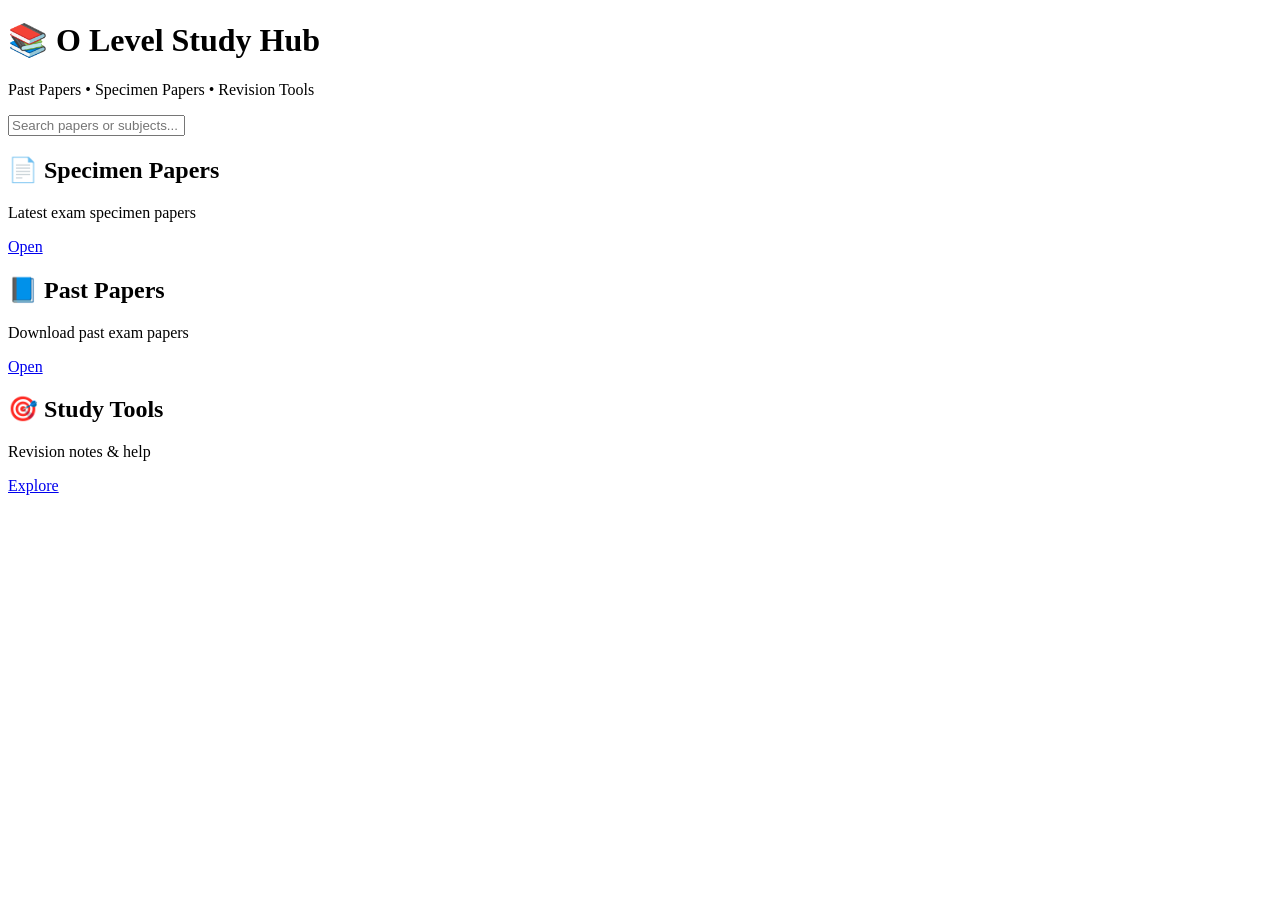
==== index.html @ a2388784 "Update index.html" ====
<!DOCTYPE html>
<html lang="en">
<head>
  <meta charset="UTF-8">
  <meta name="viewport" content="width=device-width, initial-scale=1.0">
  <title>O Level Study Hub</title>
  <link rel="stylesheet" href="style.css">
</head>

<body>

<header>
  <h1>📚 O Level Study Hub</h1>
  <p>Past Papers • Specimen Papers • Revision Tools</p>
</header>

<div class="search-box">
  <input type="text" id="search" placeholder="Search papers or subjects..." onkeyup="searchSite()">
</div>

<div class="container">

  <div class="card">
    <h2>📄 Specimen Papers</h2>
    <p>Latest exam specimen papers</p>
    <a href="specimen.html">Open</a>
  </div>

  <div class="card">
    <h2>📘 Past Papers</h2>
    <p>Download past exam papers</p>
    <a href="pastpapers.html">Open</a>
  </div>

  <div class="card">
    <h2>🎯 Study Tools</h2>
    <p>Revision notes & help</p>
    <a href="tools.html">Explore</a>
  </div>

</div>

<script src="script.js"></script>

</body>
</html>
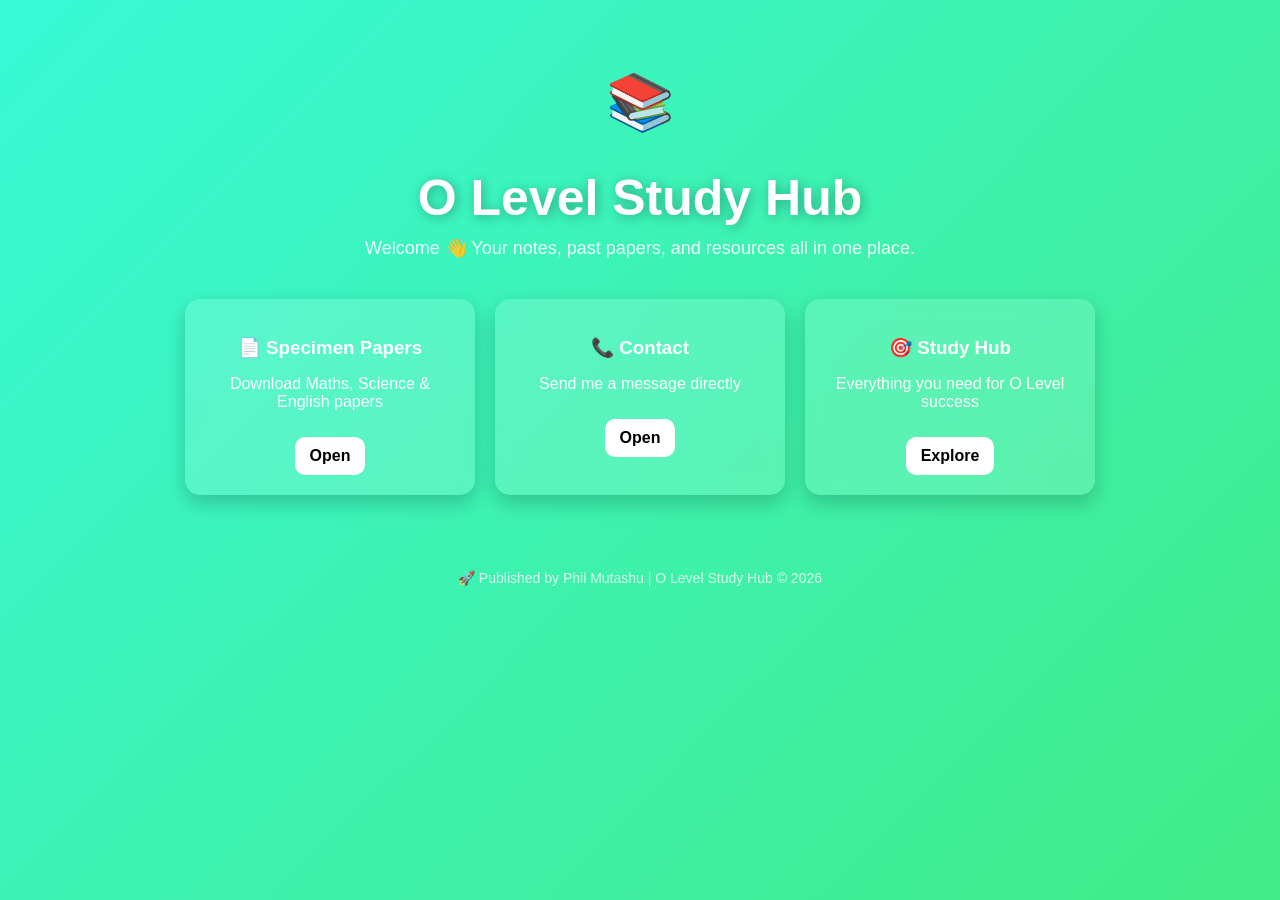
==== commit 3f0a9983: "Update index.html" ====
--- a/index.html
+++ b/index.html
@@ -1,46 +1,137 @@
 <!DOCTYPE html>
 <html lang="en">
 <head>
-  <meta charset="UTF-8">
-  <meta name="viewport" content="width=device-width, initial-scale=1.0">
-  <title>O Level Study Hub</title>
-  <link rel="stylesheet" href="style.css">
+    <meta charset="UTF-8">
+    <meta name="viewport" content="width=device-width, initial-scale=1.0">
+    <title>O Level Study Hub</title>
+
+    <style>
+        body {
+            margin: 0;
+            font-family: Arial, sans-serif;
+            background: linear-gradient(-45deg, #4facfe, #00f2fe, #43e97b, #38f9d7);
+            background-size: 400% 400%;
+            animation: bg 10s ease infinite;
+            color: white;
+            text-align: center;
+        }
+
+        @keyframes bg {
+            0% { background-position: 0% 50%; }
+            50% { background-position: 100% 50%; }
+            100% { background-position: 0% 50%; }
+        }
+
+        .hero {
+            padding-top: 70px;
+        }
+
+        .emoji {
+            font-size: 55px;
+        }
+
+        h1 {
+            font-size: 50px;
+            margin-bottom: 10px;
+            text-shadow: 2px 2px 12px rgba(0,0,0,0.3);
+        }
+
+        .subtitle {
+            font-size: 18px;
+            opacity: 0.9;
+            margin-bottom: 40px;
+        }
+
+        .card-container {
+            display: flex;
+            flex-wrap: wrap;
+            justify-content: center;
+            gap: 20px;
+            margin-top: 20px;
+        }
+
+        .card {
+            background: rgba(255,255,255,0.15);
+            backdrop-filter: blur(10px);
+            width: 250px;
+            padding: 20px;
+            border-radius: 15px;
+            box-shadow: 0 8px 20px rgba(0,0,0,0.2);
+            transition: transform 0.3s;
+        }
+
+        .card:hover {
+            transform: scale(1.07);
+        }
+
+        .card h3 {
+            margin-bottom: 10px;
+        }
+
+        a {
+            display: inline-block;
+            margin-top: 10px;
+            padding: 10px 15px;
+            background: white;
+            color: black;
+            text-decoration: none;
+            border-radius: 10px;
+            font-weight: bold;
+            transition: 0.3s;
+        }
+
+        a:hover {
+            background: black;
+            color: white;
+        }
+
+        .footer {
+            margin-top: 60px;
+            padding: 15px;
+            font-size: 14px;
+            opacity: 0.8;
+        }
+    </style>
 </head>
 
 <body>
 
-<header>
-  <h1>📚 O Level Study Hub</h1>
-  <p>Past Papers • Specimen Papers • Revision Tools</p>
-</header>
+    <!-- HERO SECTION -->
+    <div class="hero">
+        <div class="emoji">📚</div>
+        <h1>O Level Study Hub</h1>
+        <div class="subtitle">
+            Welcome 👋 Your notes, past papers, and resources all in one place.
+        </div>
+    </div>
 
-<div class="search-box">
-  <input type="text" id="search" placeholder="Search papers or subjects..." onkeyup="searchSite()">
-</div>
+    <!-- CARDS -->
+    <div class="card-container">
 
-<div class="container">
+        <div class="card">
+            <h3>📄 Specimen Papers</h3>
+            <p>Download Maths, Science & English papers</p>
+            <a href="specimen.html">Open</a>
+        </div>
 
-  <div class="card">
-    <h2>📄 Specimen Papers</h2>
-    <p>Latest exam specimen papers</p>
-    <a href="specimen.html">Open</a>
-  </div>
+        <div class="card">
+            <h3>📞 Contact</h3>
+            <p>Send me a message directly</p>
+            <a href="contact.html">Open</a>
+        </div>
 
-  <div class="card">
-    <h2>📘 Past Papers</h2>
-    <p>Download past exam papers</p>
-    <a href="pastpapers.html">Open</a>
-  </div>
+        <div class="card">
+            <h3>🎯 Study Hub</h3>
+            <p>Everything you need for O Level success</p>
+            <a href="specimen.html">Explore</a>
+        </div>
 
-  <div class="card">
-    <h2>🎯 Study Tools</h2>
-    <p>Revision notes & help</p>
-    <a href="tools.html">Explore</a>
-  </div>
+    </div>
 
-</div>
-
-<script src="script.js"></script>
+    <!-- FOOTER -->
+    <div class="footer">
+        🚀 Published by Phil Mutashu | O Level Study Hub © 2026
+    </div>
 
 </body>
 </html>
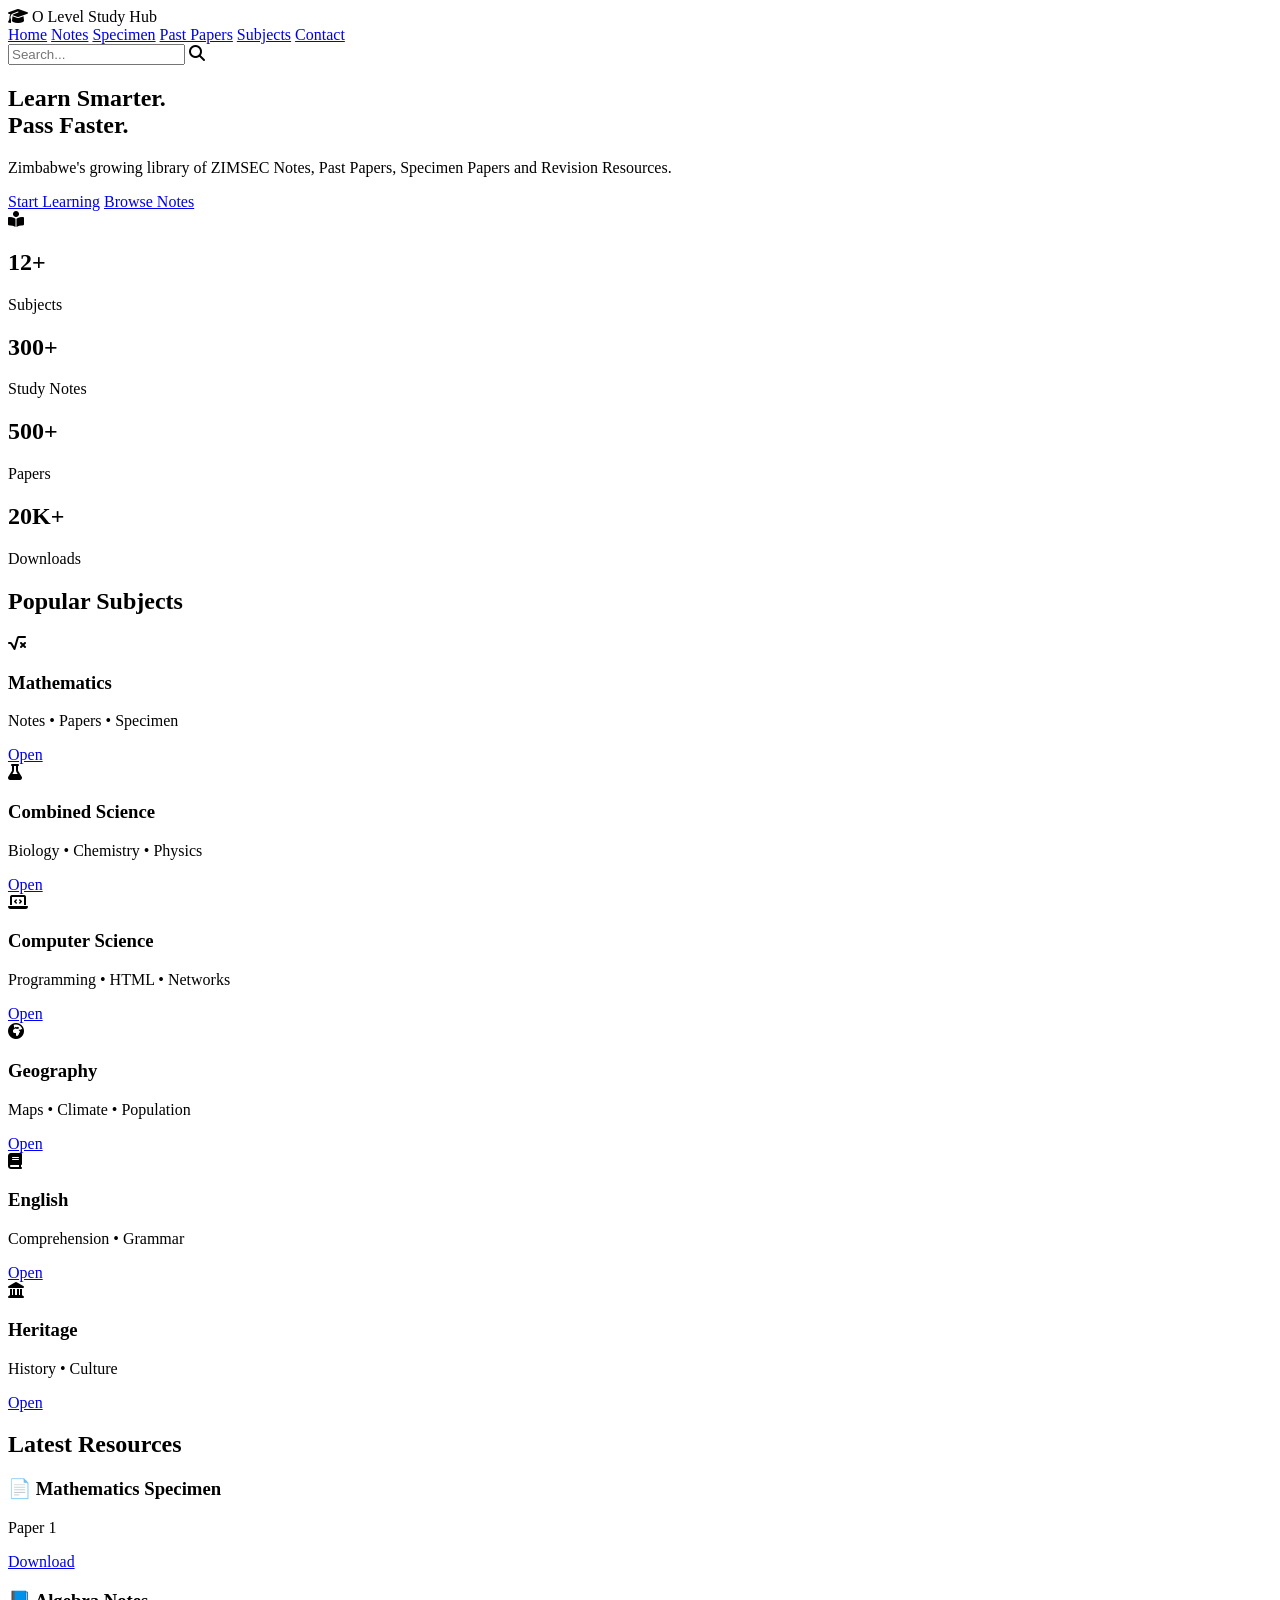
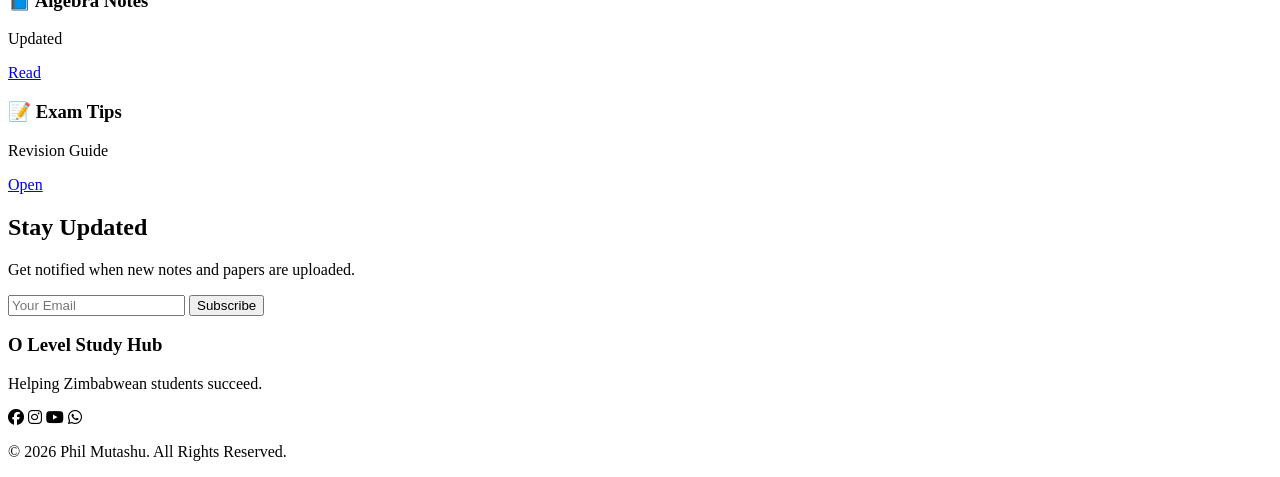
==== commit b9deec22: "Update index.html" ====
--- a/index.html
+++ b/index.html
@@ -1,137 +1,303 @@
 <!DOCTYPE html>
 <html lang="en">
 <head>
-    <meta charset="UTF-8">
-    <meta name="viewport" content="width=device-width, initial-scale=1.0">
-    <title>O Level Study Hub</title>
-
-    <style>
-        body {
-            margin: 0;
-            font-family: Arial, sans-serif;
-            background: linear-gradient(-45deg, #4facfe, #00f2fe, #43e97b, #38f9d7);
-            background-size: 400% 400%;
-            animation: bg 10s ease infinite;
-            color: white;
-            text-align: center;
-        }
-
-        @keyframes bg {
-            0% { background-position: 0% 50%; }
-            50% { background-position: 100% 50%; }
-            100% { background-position: 0% 50%; }
-        }
-
-        .hero {
-            padding-top: 70px;
-        }
-
-        .emoji {
-            font-size: 55px;
-        }
-
-        h1 {
-            font-size: 50px;
-            margin-bottom: 10px;
-            text-shadow: 2px 2px 12px rgba(0,0,0,0.3);
-        }
-
-        .subtitle {
-            font-size: 18px;
-            opacity: 0.9;
-            margin-bottom: 40px;
-        }
-
-        .card-container {
-            display: flex;
-            flex-wrap: wrap;
-            justify-content: center;
-            gap: 20px;
-            margin-top: 20px;
-        }
-
-        .card {
-            background: rgba(255,255,255,0.15);
-            backdrop-filter: blur(10px);
-            width: 250px;
-            padding: 20px;
-            border-radius: 15px;
-            box-shadow: 0 8px 20px rgba(0,0,0,0.2);
-            transition: transform 0.3s;
-        }
-
-        .card:hover {
-            transform: scale(1.07);
-        }
-
-        .card h3 {
-            margin-bottom: 10px;
-        }
-
-        a {
-            display: inline-block;
-            margin-top: 10px;
-            padding: 10px 15px;
-            background: white;
-            color: black;
-            text-decoration: none;
-            border-radius: 10px;
-            font-weight: bold;
-            transition: 0.3s;
-        }
-
-        a:hover {
-            background: black;
-            color: white;
-        }
-
-        .footer {
-            margin-top: 60px;
-            padding: 15px;
-            font-size: 14px;
-            opacity: 0.8;
-        }
-    </style>
+<meta charset="UTF-8">
+<meta name="viewport" content="width=device-width, initial-scale=1.0">
+
+<title>O Level Study Hub | Learn Smarter, Pass Faster</title>
+
+<link rel="stylesheet" href="style.css">
+
+<link rel="preconnect" href="https://fonts.googleapis.com">
+<link href="https://fonts.googleapis.com/css2?family=Poppins:wght@300;400;500;600;700;800&display=swap" rel="stylesheet">
+
+<link rel="stylesheet"
+href="https://cdnjs.cloudflare.com/ajax/libs/font-awesome/6.6.0/css/all.min.css">
+
 </head>
 
 <body>
 
-    <!-- HERO SECTION -->
-    <div class="hero">
-        <div class="emoji">📚</div>
-        <h1>O Level Study Hub</h1>
-        <div class="subtitle">
-            Welcome 👋 Your notes, past papers, and resources all in one place.
-        </div>
-    </div>
-
-    <!-- CARDS -->
-    <div class="card-container">
-
-        <div class="card">
-            <h3>📄 Specimen Papers</h3>
-            <p>Download Maths, Science & English papers</p>
-            <a href="specimen.html">Open</a>
-        </div>
-
-        <div class="card">
-            <h3>📞 Contact</h3>
-            <p>Send me a message directly</p>
-            <a href="contact.html">Open</a>
-        </div>
-
-        <div class="card">
-            <h3>🎯 Study Hub</h3>
-            <p>Everything you need for O Level success</p>
-            <a href="specimen.html">Explore</a>
-        </div>
-
-    </div>
-
-    <!-- FOOTER -->
-    <div class="footer">
-        🚀 Published by Phil Mutashu | O Level Study Hub © 2026
-    </div>
+<header>
+
+<div class="logo">
+
+<i class="fa-solid fa-graduation-cap"></i>
+
+<span>O Level Study Hub</span>
+
+</div>
+
+<nav>
+
+<a href="index.html">Home</a>
+
+<a href="notes.html">Notes</a>
+
+<a href="specimen.html">Specimen</a>
+
+<a href="pastpapers.html">Past Papers</a>
+
+<a href="subjects.html">Subjects</a>
+
+<a href="contact.html">Contact</a>
+
+</nav>
+
+<div class="search">
+
+<input type="text" placeholder="Search...">
+
+<i class="fa-solid fa-magnifying-glass"></i>
+
+</div>
+
+</header>
+
+<section class="hero">
+
+<div class="hero-text">
+
+<h1>Learn Smarter.<br>Pass Faster.</h1>
+
+<p>
+
+Zimbabwe's growing library of
+
+ZIMSEC Notes,
+
+Past Papers,
+
+Specimen Papers
+
+and Revision Resources.
+
+</p>
+
+<div class="buttons">
+
+<a href="subjects.html" class="btn1">Start Learning</a>
+
+<a href="notes.html" class="btn2">Browse Notes</a>
+
+</div>
+
+</div>
+
+<div class="hero-image">
+
+<i class="fa-solid fa-book-open-reader"></i>
+
+</div>
+
+</section>
+
+<section class="stats">
+
+<div>
+
+<h2>12+</h2>
+
+<p>Subjects</p>
+
+</div>
+
+<div>
+
+<h2>300+</h2>
+
+<p>Study Notes</p>
+
+</div>
+
+<div>
+
+<h2>500+</h2>
+
+<p>Papers</p>
+
+</div>
+
+<div>
+
+<h2>20K+</h2>
+
+<p>Downloads</p>
+
+</div>
+
+</section>
+
+<section class="subjects">
+
+<h2>Popular Subjects</h2>
+
+<div class="cards">
+
+<div class="card">
+
+<i class="fa-solid fa-square-root-variable"></i>
+
+<h3>Mathematics</h3>
+
+<p>Notes • Papers • Specimen</p>
+
+<a href="subjects.html">Open</a>
+
+</div>
+
+<div class="card">
+
+<i class="fa-solid fa-flask"></i>
+
+<h3>Combined Science</h3>
+
+<p>Biology • Chemistry • Physics</p>
+
+<a href="subjects.html">Open</a>
+
+</div>
+
+<div class="card">
+
+<i class="fa-solid fa-laptop-code"></i>
+
+<h3>Computer Science</h3>
+
+<p>Programming • HTML • Networks</p>
+
+<a href="subjects.html">Open</a>
+
+</div>
+
+<div class="card">
+
+<i class="fa-solid fa-earth-africa"></i>
+
+<h3>Geography</h3>
+
+<p>Maps • Climate • Population</p>
+
+<a href="subjects.html">Open</a>
+
+</div>
+
+<div class="card">
+
+<i class="fa-solid fa-book"></i>
+
+<h3>English</h3>
+
+<p>Comprehension • Grammar</p>
+
+<a href="subjects.html">Open</a>
+
+</div>
+
+<div class="card">
+
+<i class="fa-solid fa-landmark"></i>
+
+<h3>Heritage</h3>
+
+<p>History • Culture</p>
+
+<a href="subjects.html">Open</a>
+
+</div>
+
+</div>
+
+</section>
+
+<section class="latest">
+
+<h2>Latest Resources</h2>
+
+<div class="cards">
+
+<div class="card">
+
+<h3>📄 Mathematics Specimen</h3>
+
+<p>Paper 1</p>
+
+<a href="specimen.html">Download</a>
+
+</div>
+
+<div class="card">
+
+<h3>📘 Algebra Notes</h3>
+
+<p>Updated</p>
+
+<a href="notes.html">Read</a>
+
+</div>
+
+<div class="card">
+
+<h3>📝 Exam Tips</h3>
+
+<p>Revision Guide</p>
+
+<a href="notes.html">Open</a>
+
+</div>
+
+</div>
+
+</section>
+
+<section class="newsletter">
+
+<h2>Stay Updated</h2>
+
+<p>Get notified when new notes and papers are uploaded.</p>
+
+<input type="email" placeholder="Your Email">
+
+<button>Subscribe</button>
+
+</section>
+
+<footer>
+
+<div class="footer-content">
+
+<h3>O Level Study Hub</h3>
+
+<p>
+
+Helping Zimbabwean students succeed.
+
+</p>
+
+<div class="social">
+
+<i class="fab fa-facebook"></i>
+
+<i class="fab fa-instagram"></i>
+
+<i class="fab fa-youtube"></i>
+
+<i class="fab fa-whatsapp"></i>
+
+</div>
+
+<p>
+
+© 2026 Phil Mutashu.
+
+All Rights Reserved.
+
+</p>
+
+</div>
+
+</footer>
 
 </body>
+
 </html>
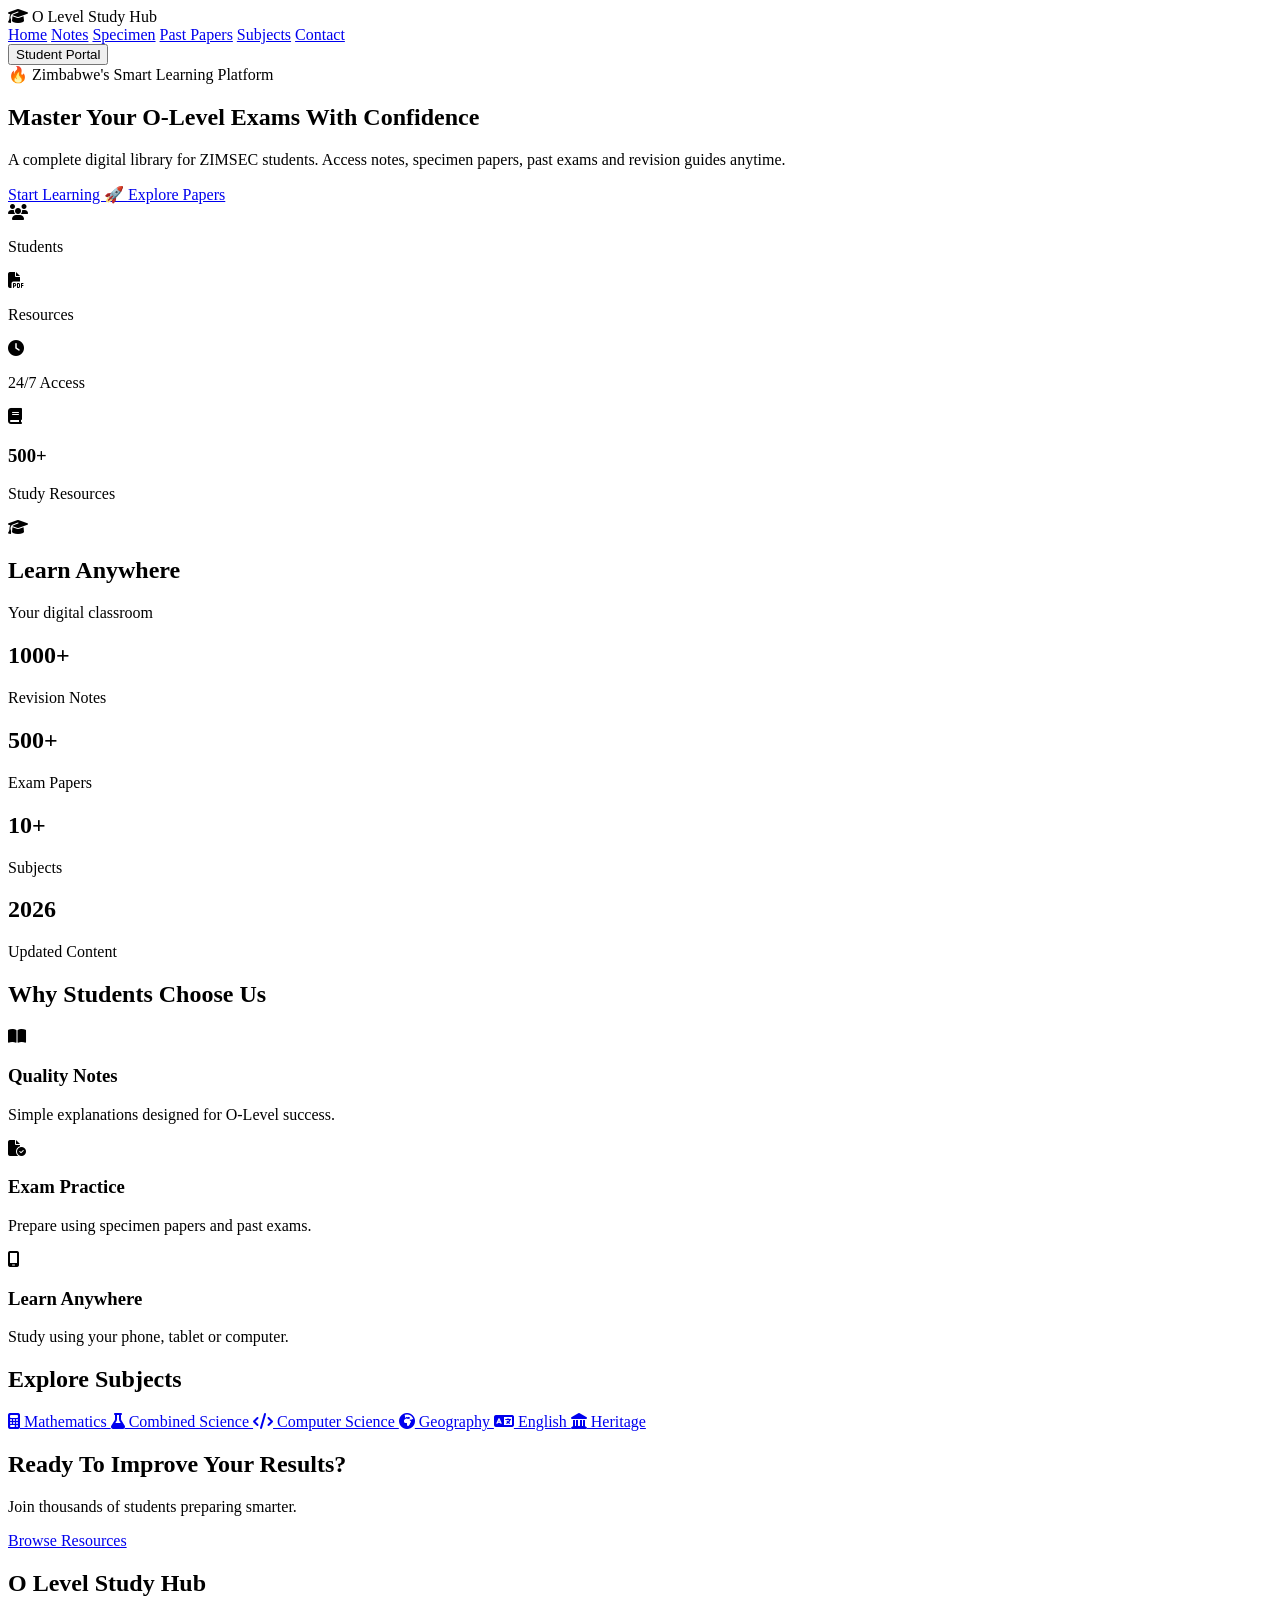
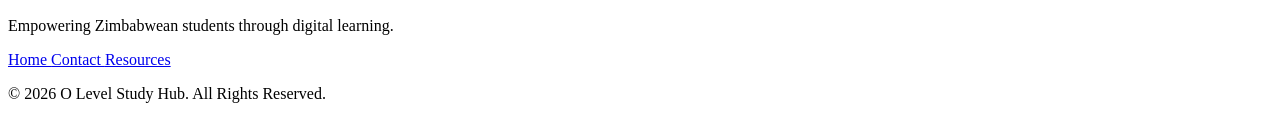
==== commit 774e8b26: "Update index.html" ====
--- a/index.html
+++ b/index.html
@@ -1,32 +1,56 @@
 <!DOCTYPE html>
 <html lang="en">
+
 <head>
+
 <meta charset="UTF-8">
+
 <meta name="viewport" content="width=device-width, initial-scale=1.0">
 
-<title>O Level Study Hub | Learn Smarter, Pass Faster</title>
+
+<title>
+O Level Study Hub | Zimbabwe's Digital Learning Platform
+</title>
+
+
+<meta name="description" content="
+Access ZIMSEC notes, specimen papers, past papers and revision resources. Learn smarter and pass faster.
+">
+
 
 <link rel="stylesheet" href="style.css">
 
-<link rel="preconnect" href="https://fonts.googleapis.com">
+
 <link href="https://fonts.googleapis.com/css2?family=Poppins:wght@300;400;500;600;700;800&display=swap" rel="stylesheet">
+
 
 <link rel="stylesheet"
 href="https://cdnjs.cloudflare.com/ajax/libs/font-awesome/6.6.0/css/all.min.css">
 
+
 </head>
 
+
+
 <body>
 
+
+<!-- NAVBAR -->
+
 <header>
 
+
 <div class="logo">
 
 <i class="fa-solid fa-graduation-cap"></i>
 
-<span>O Level Study Hub</span>
-
-</div>
+<span>
+O Level Study Hub
+</span>
+
+</div>
+
+
 
 <nav>
 
@@ -42,262 +66,548 @@
 
 <a href="contact.html">Contact</a>
 
+
 </nav>
 
-<div class="search">
-
-<input type="text" placeholder="Search...">
-
-<i class="fa-solid fa-magnifying-glass"></i>
-
-</div>
+
+<button class="login">
+
+Student Portal
+
+</button>
+
 
 </header>
 
+
+
+
+
+<!-- HERO SECTION -->
+
+
 <section class="hero">
 
-<div class="hero-text">
-
-<h1>Learn Smarter.<br>Pass Faster.</h1>
-
-<p>
-
-Zimbabwe's growing library of
-
-ZIMSEC Notes,
-
-Past Papers,
-
-Specimen Papers
-
-and Revision Resources.
-
-</p>
-
-<div class="buttons">
-
-<a href="subjects.html" class="btn1">Start Learning</a>
-
-<a href="notes.html" class="btn2">Browse Notes</a>
-
-</div>
-
-</div>
-
-<div class="hero-image">
-
-<i class="fa-solid fa-book-open-reader"></i>
-
-</div>
+
+<div class="hero-content">
+
+
+<div class="badge">
+
+🔥 Zimbabwe's Smart Learning Platform
+
+</div>
+
+
+
+<h1>
+
+Master Your O-Level Exams
+
+<span>
+With Confidence
+</span>
+
+</h1>
+
+
+
+<p>
+
+A complete digital library for ZIMSEC students.
+Access notes, specimen papers, past exams and revision guides anytime.
+
+</p>
+
+
+
+<div class="hero-buttons">
+
+
+<a href="subjects.html" class="primary">
+
+Start Learning 🚀
+
+</a>
+
+
+<a href="pastpapers.html" class="secondary">
+
+Explore Papers
+
+</a>
+
+
+</div>
+
+
+
+<div class="trust">
+
+
+<div>
+
+<i class="fa-solid fa-users"></i>
+
+<p>
+Students
+</p>
+
+</div>
+
+
+
+<div>
+
+<i class="fa-solid fa-file-pdf"></i>
+
+<p>
+Resources
+</p>
+
+</div>
+
+
+
+<div>
+
+<i class="fa-solid fa-clock"></i>
+
+<p>
+24/7 Access
+</p>
+
+
+</div>
+
+
+</div>
+
+
+
+</div>
+
+
+
+
+
+<div class="hero-card">
+
+
+<div class="floating-card">
+
+
+<i class="fa-solid fa-book"></i>
+
+<h3>
+
+500+
+
+</h3>
+
+<p>
+
+Study Resources
+
+</p>
+
+
+</div>
+
+
+
+
+<div class="main-book">
+
+
+<i class="fa-solid fa-graduation-cap"></i>
+
+
+<h2>
+
+Learn Anywhere
+
+</h2>
+
+
+<p>
+
+Your digital classroom
+
+</p>
+
+
+</div>
+
+
+</div>
+
 
 </section>
 
-<section class="stats">
-
-<div>
-
-<h2>12+</h2>
-
-<p>Subjects</p>
-
-</div>
-
-<div>
-
-<h2>300+</h2>
-
-<p>Study Notes</p>
-
-</div>
-
-<div>
-
-<h2>500+</h2>
-
-<p>Papers</p>
-
-</div>
-
-<div>
-
-<h2>20K+</h2>
-
-<p>Downloads</p>
-
-</div>
+
+
+
+
+
+
+<!-- STATS -->
+
+
+<section class="numbers">
+
+
+<div>
+
+<h2>
+1000+
+</h2>
+
+<p>
+Revision Notes
+</p>
+
+</div>
+
+
+
+<div>
+
+<h2>
+500+
+</h2>
+
+<p>
+Exam Papers
+</p>
+
+</div>
+
+
+
+<div>
+
+<h2>
+10+
+</h2>
+
+<p>
+Subjects
+</p>
+
+</div>
+
+
+
+<div>
+
+<h2>
+2026
+</h2>
+
+<p>
+Updated Content
+</p>
+
+</div>
+
 
 </section>
 
+
+
+
+
+
+
+
+
+<!-- WHY US -->
+
+
+<section class="why">
+
+
+<h2>
+
+Why Students Choose Us
+
+</h2>
+
+
+
+<div class="features">
+
+
+
+<div class="feature">
+
+
+<i class="fa-solid fa-book-open"></i>
+
+<h3>
+Quality Notes
+</h3>
+
+
+<p>
+Simple explanations designed for O-Level success.
+</p>
+
+
+</div>
+
+
+
+
+
+<div class="feature">
+
+
+<i class="fa-solid fa-file-circle-check"></i>
+
+<h3>
+Exam Practice
+</h3>
+
+
+<p>
+Prepare using specimen papers and past exams.
+</p>
+
+
+</div>
+
+
+
+
+
+<div class="feature">
+
+
+<i class="fa-solid fa-mobile-screen"></i>
+
+<h3>
+Learn Anywhere
+</h3>
+
+
+<p>
+Study using your phone, tablet or computer.
+</p>
+
+
+</div>
+
+
+
+
+</div>
+
+
+</section>
+
+
+
+
+
+
+
+
+
+<!-- SUBJECTS -->
+
+
 <section class="subjects">
 
-<h2>Popular Subjects</h2>
-
-<div class="cards">
-
-<div class="card">
-
-<i class="fa-solid fa-square-root-variable"></i>
-
-<h3>Mathematics</h3>
-
-<p>Notes • Papers • Specimen</p>
-
-<a href="subjects.html">Open</a>
-
-</div>
-
-<div class="card">
+
+<h2>
+
+Explore Subjects
+
+</h2>
+
+
+
+<div class="subject-grid">
+
+
+
+<a href="subjects.html">
+
+<i class="fa-solid fa-calculator"></i>
+
+Mathematics
+
+</a>
+
+
+
+<a href="subjects.html">
 
 <i class="fa-solid fa-flask"></i>
 
-<h3>Combined Science</h3>
-
-<p>Biology • Chemistry • Physics</p>
-
-<a href="subjects.html">Open</a>
-
-</div>
-
-<div class="card">
-
-<i class="fa-solid fa-laptop-code"></i>
-
-<h3>Computer Science</h3>
-
-<p>Programming • HTML • Networks</p>
-
-<a href="subjects.html">Open</a>
-
-</div>
-
-<div class="card">
+Combined Science
+
+</a>
+
+
+
+
+<a href="subjects.html">
+
+<i class="fa-solid fa-code"></i>
+
+Computer Science
+
+</a>
+
+
+
+
+
+<a href="subjects.html">
 
 <i class="fa-solid fa-earth-africa"></i>
 
-<h3>Geography</h3>
-
-<p>Maps • Climate • Population</p>
-
-<a href="subjects.html">Open</a>
-
-</div>
-
-<div class="card">
-
-<i class="fa-solid fa-book"></i>
-
-<h3>English</h3>
-
-<p>Comprehension • Grammar</p>
-
-<a href="subjects.html">Open</a>
-
-</div>
-
-<div class="card">
+Geography
+
+</a>
+
+
+
+
+<a href="subjects.html">
+
+<i class="fa-solid fa-language"></i>
+
+English
+
+</a>
+
+
+
+
+
+<a href="subjects.html">
 
 <i class="fa-solid fa-landmark"></i>
 
-<h3>Heritage</h3>
-
-<p>History • Culture</p>
-
-<a href="subjects.html">Open</a>
-
-</div>
-
-</div>
+Heritage
+
+</a>
+
+
+
+</div>
+
 
 </section>
 
-<section class="latest">
-
-<h2>Latest Resources</h2>
-
-<div class="cards">
-
-<div class="card">
-
-<h3>📄 Mathematics Specimen</h3>
-
-<p>Paper 1</p>
-
-<a href="specimen.html">Download</a>
-
-</div>
-
-<div class="card">
-
-<h3>📘 Algebra Notes</h3>
-
-<p>Updated</p>
-
-<a href="notes.html">Read</a>
-
-</div>
-
-<div class="card">
-
-<h3>📝 Exam Tips</h3>
-
-<p>Revision Guide</p>
-
-<a href="notes.html">Open</a>
-
-</div>
-
-</div>
+
+
+
+
+
+
+
+
+<!-- CALL TO ACTION -->
+
+
+<section class="cta">
+
+
+<h2>
+
+Ready To Improve Your Results?
+
+</h2>
+
+
+<p>
+
+Join thousands of students preparing smarter.
+
+</p>
+
+
+<a href="notes.html">
+
+Browse Resources
+
+</a>
+
 
 </section>
 
-<section class="newsletter">
-
-<h2>Stay Updated</h2>
-
-<p>Get notified when new notes and papers are uploaded.</p>
-
-<input type="email" placeholder="Your Email">
-
-<button>Subscribe</button>
-
-</section>
+
+
+
+
+
+
+
 
 <footer>
 
-<div class="footer-content">
-
-<h3>O Level Study Hub</h3>
-
-<p>
-
-Helping Zimbabwean students succeed.
-
-</p>
-
-<div class="social">
-
-<i class="fab fa-facebook"></i>
-
-<i class="fab fa-instagram"></i>
-
-<i class="fab fa-youtube"></i>
-
-<i class="fab fa-whatsapp"></i>
-
-</div>
-
-<p>
-
-© 2026 Phil Mutashu.
-
-All Rights Reserved.
-
-</p>
-
-</div>
+
+<div>
+
+
+<h2>
+
+O Level Study Hub
+
+</h2>
+
+
+<p>
+
+Empowering Zimbabwean students through digital learning.
+
+</p>
+
+
+</div>
+
+
+
+<div class="footer-links">
+
+
+<a href="index.html">
+Home
+</a>
+
+
+<a href="contact.html">
+Contact
+</a>
+
+
+<a href="notes.html">
+Resources
+</a>
+
+
+</div>
+
+
+
+<p>
+
+© 2026 O Level Study Hub. All Rights Reserved.
+
+</p>
+
 
 </footer>
 
+
+
+
+
 </body>
 
 </html>
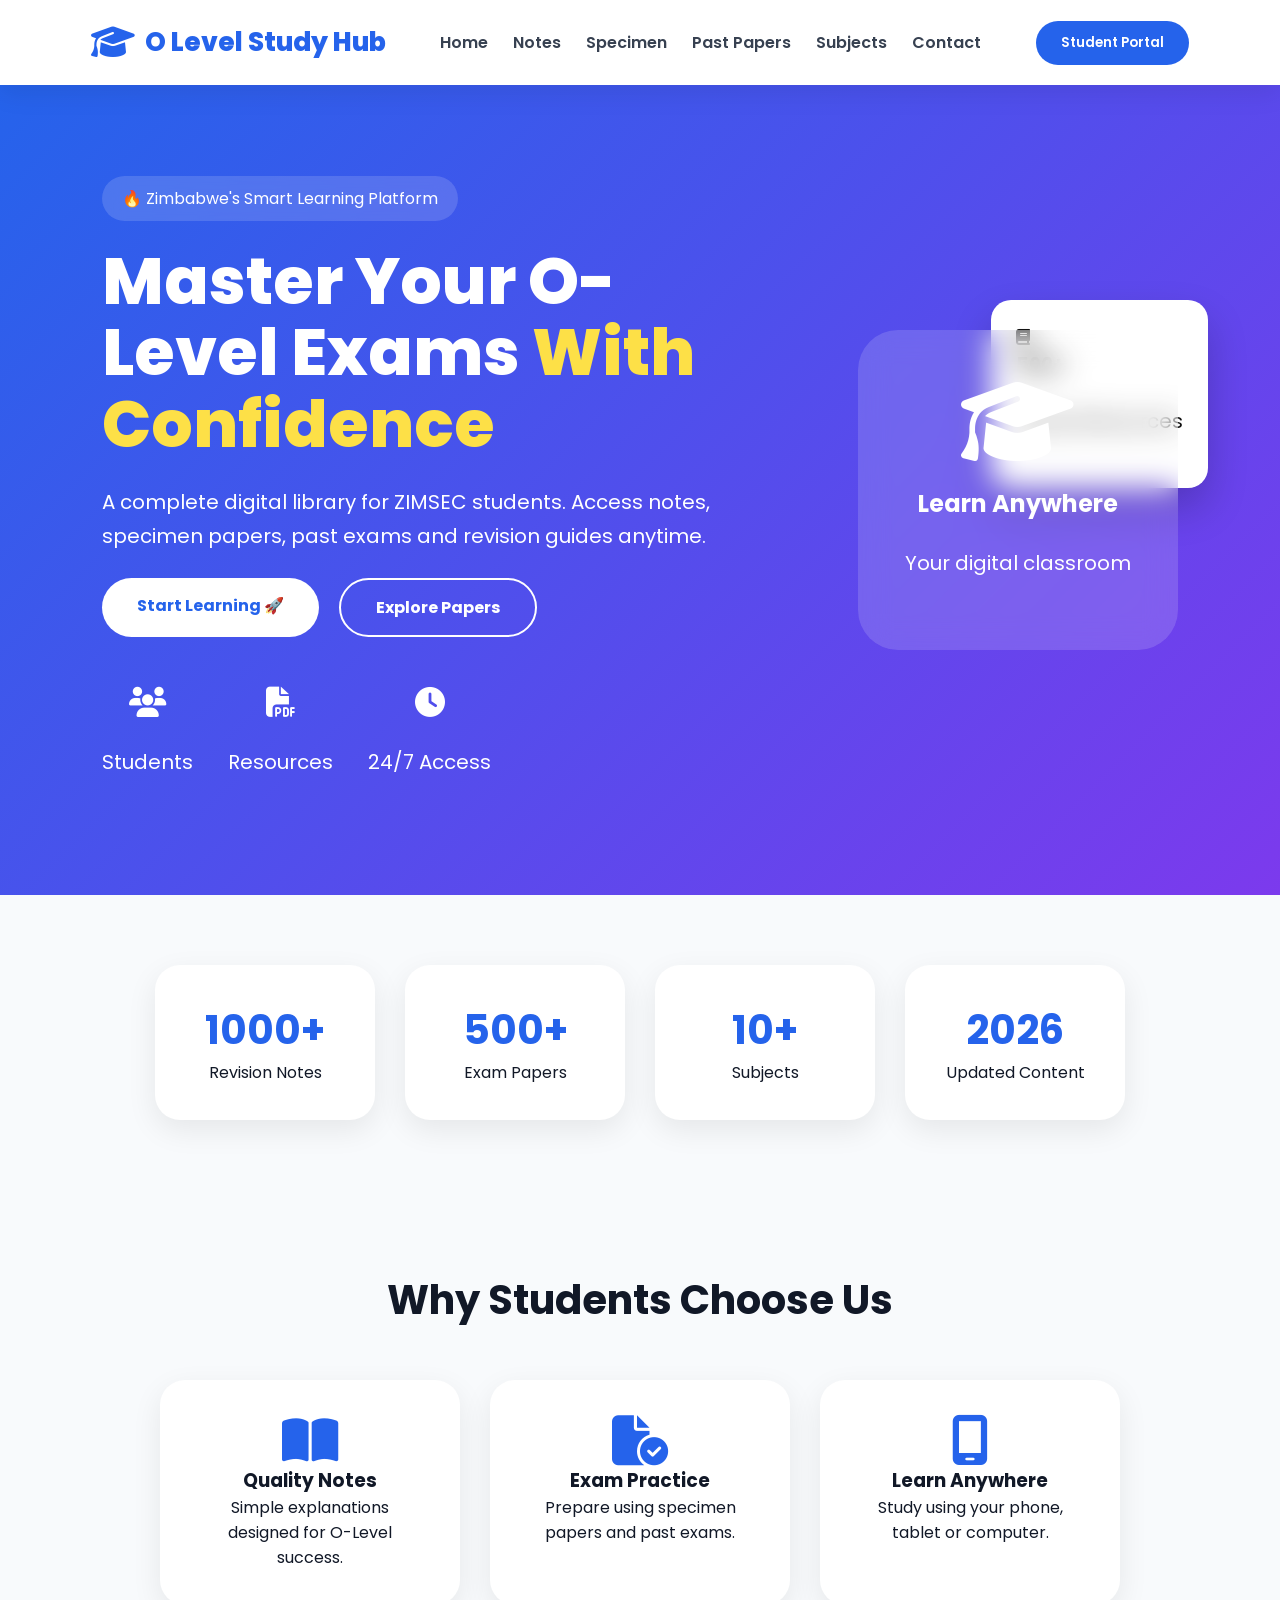
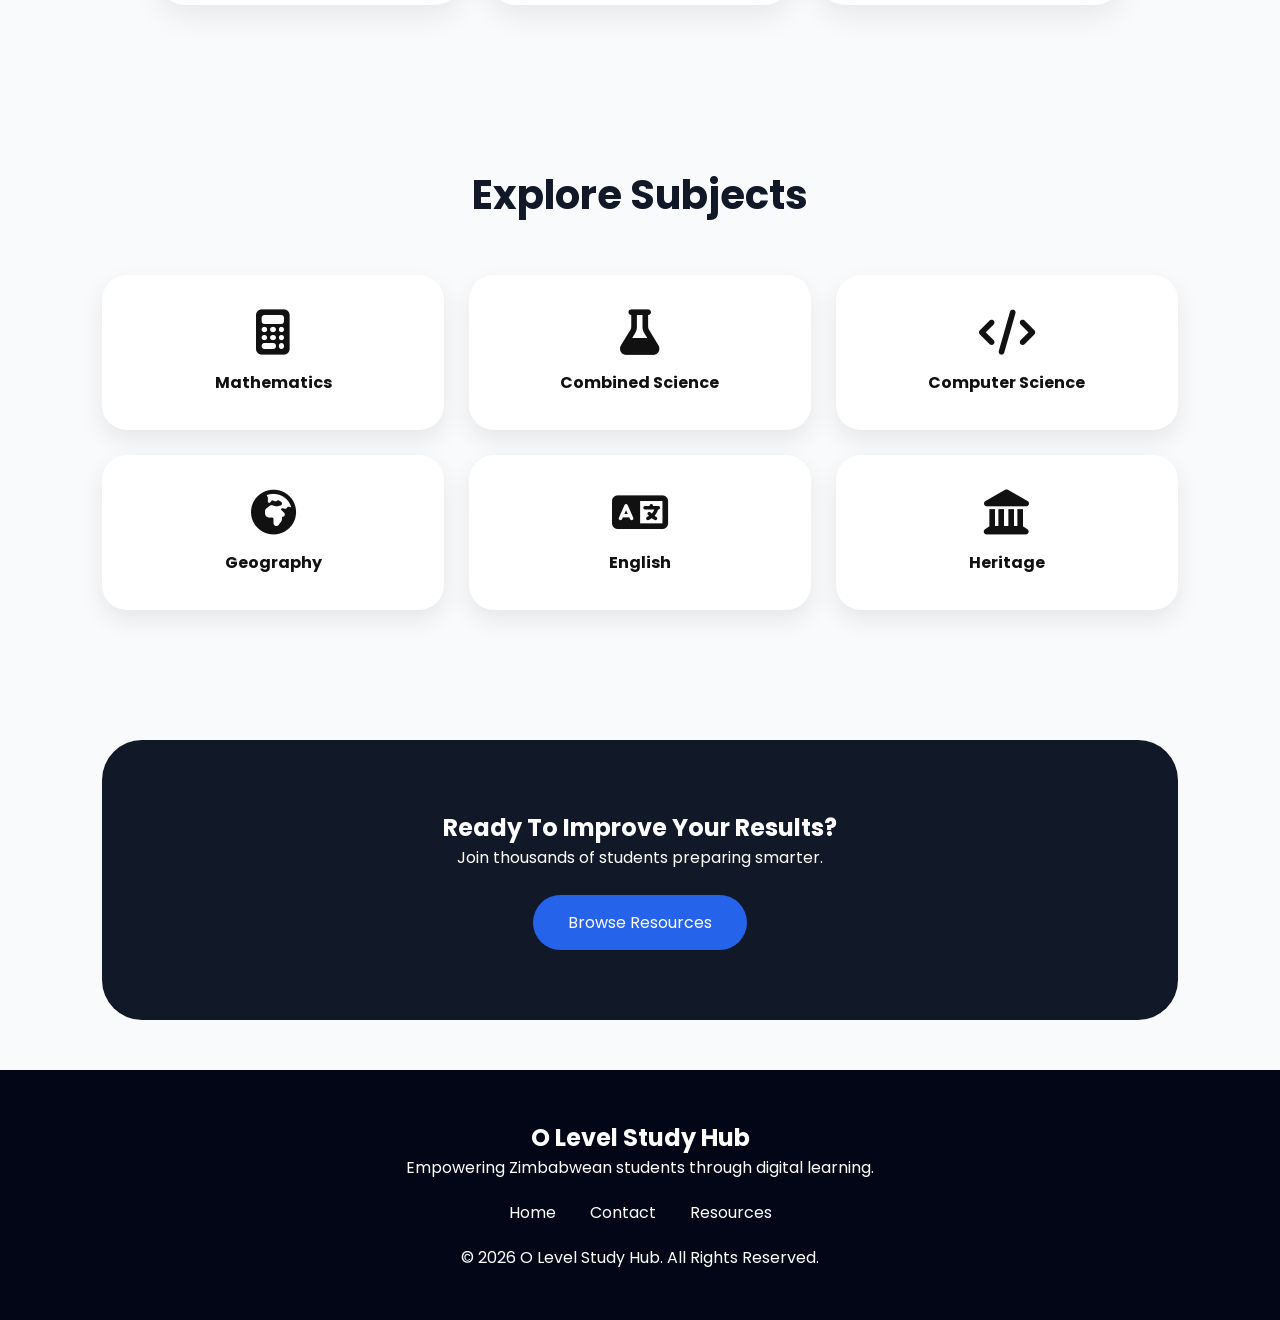
==== commit 8959efa8: "Update index.html" ====
--- a/index.html
+++ b/index.html
@@ -9,7 +9,7 @@
 
 
 <title>
-O Level Study Hub | Zimbabwe's Digital Learning Platform
+EduVault| Zimbabwe's Digital Learning Platform
 </title>
 
 
--- a/style.css
+++ b/style.css
@@ -0,0 +1,813 @@
+
+/* =========================
+   O LEVEL STUDY HUB
+   PREMIUM STYLE
+========================= */
+
+
+*{
+    margin:0;
+    padding:0;
+    box-sizing:border-box;
+    font-family:'Poppins',sans-serif;
+}
+
+
+html{
+    scroll-behavior:smooth;
+}
+
+
+body{
+
+    background:#f8fafc;
+    color:#111827;
+
+}
+
+
+
+/* =========================
+        NAVBAR
+========================= */
+
+
+header{
+
+    width:100%;
+    height:85px;
+    background:white;
+
+    display:flex;
+    align-items:center;
+    justify-content:space-around;
+
+    padding:0 5%;
+
+    position:sticky;
+    top:0;
+    z-index:1000;
+
+    box-shadow:0 8px 25px rgba(0,0,0,0.08);
+
+}
+
+
+
+.logo{
+
+    font-size:26px;
+    font-weight:800;
+
+    color:#2563eb;
+
+    display:flex;
+    gap:10px;
+    align-items:center;
+
+}
+
+
+.logo i{
+
+    font-size:35px;
+
+}
+
+
+
+nav{
+
+    display:flex;
+    gap:25px;
+
+}
+
+
+nav a{
+
+    text-decoration:none;
+    color:#374151;
+
+    font-weight:600;
+
+    transition:.3s;
+
+}
+
+
+nav a:hover{
+
+    color:#2563eb;
+
+}
+
+
+
+
+
+.login{
+
+    border:none;
+
+    background:#2563eb;
+
+    color:white;
+
+    padding:12px 25px;
+
+    border-radius:30px;
+
+    font-weight:600;
+
+    cursor:pointer;
+
+    transition:.3s;
+
+}
+
+
+.login:hover{
+
+    transform:translateY(-3px);
+
+    background:#1d4ed8;
+
+}
+
+
+
+
+
+
+/* =========================
+        HERO
+========================= */
+
+
+
+.hero{
+
+    min-height:90vh;
+
+    padding:80px 8%;
+
+    display:flex;
+
+    align-items:center;
+
+    justify-content:space-between;
+
+
+    background:
+    linear-gradient(135deg,#2563eb,#7c3aed);
+
+
+    color:white;
+
+    overflow:hidden;
+
+}
+
+
+
+
+.hero-content{
+
+    max-width:650px;
+
+}
+
+
+
+.badge{
+
+    background:rgba(255,255,255,.15);
+
+    display:inline-block;
+
+    padding:10px 20px;
+
+    border-radius:30px;
+
+    margin-bottom:25px;
+
+    backdrop-filter:blur(10px);
+
+}
+
+
+
+
+.hero h1{
+
+    font-size:65px;
+
+    line-height:1.1;
+
+    font-weight:800;
+
+}
+
+
+
+.hero h1 span{
+
+    color:#fde047;
+
+}
+
+
+
+
+.hero p{
+
+    font-size:20px;
+
+    margin:25px 0;
+
+    line-height:1.7;
+
+}
+
+
+
+
+.hero-buttons{
+
+    display:flex;
+
+    gap:20px;
+
+}
+
+
+
+.primary,
+.secondary{
+
+
+    padding:15px 35px;
+
+    border-radius:40px;
+
+    text-decoration:none;
+
+    font-weight:700;
+
+    transition:.3s;
+
+}
+
+
+
+.primary{
+
+    background:white;
+
+    color:#2563eb;
+
+}
+
+
+
+.secondary{
+
+    border:2px solid white;
+
+    color:white;
+
+}
+
+
+
+.primary:hover,
+.secondary:hover{
+
+    transform:translateY(-5px);
+
+}
+
+
+
+
+
+
+/* TRUST BOX */
+
+
+.trust{
+
+    display:flex;
+
+    gap:35px;
+
+    margin-top:50px;
+
+}
+
+
+
+.trust div{
+
+    text-align:center;
+
+}
+
+
+.trust i{
+
+    font-size:30px;
+
+}
+
+
+
+
+
+
+/* HERO CARD */
+
+
+
+.hero-card{
+
+    position:relative;
+
+}
+
+
+
+.main-book{
+
+
+    width:320px;
+
+    height:320px;
+
+    background:rgba(255,255,255,.15);
+
+    border-radius:40px;
+
+
+    display:flex;
+
+    flex-direction:column;
+
+    justify-content:center;
+
+    align-items:center;
+
+
+    backdrop-filter:blur(15px);
+
+
+}
+
+
+
+.main-book i{
+
+    font-size:90px;
+
+    margin-bottom:20px;
+
+}
+
+
+
+.floating-card{
+
+
+    position:absolute;
+
+    top:-30px;
+
+    right:-30px;
+
+
+    background:white;
+
+    color:#111;
+
+    padding:25px;
+
+    border-radius:20px;
+
+    box-shadow:0 20px 40px rgba(0,0,0,.2);
+
+
+}
+
+
+
+
+
+
+/* =========================
+        NUMBERS
+========================= */
+
+
+.numbers{
+
+
+    display:flex;
+
+    justify-content:center;
+
+    gap:30px;
+
+    padding:70px 5%;
+
+
+}
+
+
+
+.numbers div{
+
+
+    background:white;
+
+    width:220px;
+
+    padding:35px;
+
+    text-align:center;
+
+    border-radius:25px;
+
+
+    box-shadow:0 10px 30px rgba(0,0,0,.08);
+
+
+    transition:.3s;
+
+}
+
+
+
+
+.numbers div:hover{
+
+    transform:translateY(-10px);
+
+}
+
+
+
+
+.numbers h2{
+
+    font-size:40px;
+
+    color:#2563eb;
+
+}
+
+
+
+
+
+
+
+/* =========================
+        WHY US
+========================= */
+
+
+.why{
+
+    padding:80px 8%;
+
+    text-align:center;
+
+}
+
+
+
+.why h2,
+.subjects h2{
+
+    font-size:40px;
+
+    margin-bottom:50px;
+
+}
+
+
+
+.features{
+
+
+    display:flex;
+
+    justify-content:center;
+
+    gap:30px;
+
+}
+
+
+
+.feature{
+
+
+    background:white;
+
+    padding:35px;
+
+    width:300px;
+
+    border-radius:25px;
+
+    box-shadow:0 10px 30px rgba(0,0,0,.08);
+
+
+    transition:.3s;
+
+}
+
+
+
+.feature:hover{
+
+    transform:translateY(-10px);
+
+}
+
+
+
+
+.feature i{
+
+    font-size:50px;
+
+    color:#2563eb;
+
+}
+
+
+
+
+
+
+/* =========================
+        SUBJECTS
+========================= */
+
+
+
+.subjects{
+
+    padding:80px 8%;
+
+    text-align:center;
+
+}
+
+
+
+.subject-grid{
+
+
+    display:grid;
+
+    grid-template-columns:repeat(3,1fr);
+
+    gap:25px;
+
+
+}
+
+
+
+.subject-grid a{
+
+
+    background:white;
+
+    padding:35px;
+
+    border-radius:25px;
+
+
+    text-decoration:none;
+
+    color:#111;
+
+
+    font-weight:700;
+
+
+    box-shadow:0 10px 25px rgba(0,0,0,.08);
+
+
+    transition:.3s;
+
+
+}
+
+
+
+.subject-grid a:hover{
+
+    background:#2563eb;
+
+    color:white;
+
+    transform:scale(1.05);
+
+}
+
+
+
+.subject-grid i{
+
+    display:block;
+
+    font-size:45px;
+
+    margin-bottom:15px;
+
+}
+
+
+
+
+
+
+/* =========================
+        CTA
+========================= */
+
+
+.cta{
+
+
+    margin:50px 8%;
+
+    padding:70px;
+
+    text-align:center;
+
+
+    border-radius:40px;
+
+
+    background:#111827;
+
+    color:white;
+
+
+}
+
+
+
+.cta a{
+
+
+    display:inline-block;
+
+    margin-top:25px;
+
+
+    background:#2563eb;
+
+    color:white;
+
+
+    padding:15px 35px;
+
+    border-radius:30px;
+
+
+    text-decoration:none;
+
+
+}
+
+
+
+
+
+/* =========================
+        FOOTER
+========================= */
+
+
+footer{
+
+
+    background:#020617;
+
+    color:white;
+
+    padding:50px;
+
+    text-align:center;
+
+
+}
+
+
+.footer-links{
+
+    margin:20px;
+
+}
+
+
+.footer-links a{
+
+
+    color:white;
+
+    margin:15px;
+
+    text-decoration:none;
+
+
+}
+
+
+
+
+
+
+
+/* =========================
+        MOBILE
+========================= */
+
+
+@media(max-width:900px){
+
+
+header{
+
+    flex-direction:column;
+
+    height:auto;
+
+    padding:20px;
+
+}
+
+
+
+nav{
+
+    margin:20px 0;
+
+    flex-wrap:wrap;
+
+}
+
+
+
+.hero{
+
+    flex-direction:column;
+
+    text-align:center;
+
+}
+
+
+
+.hero h1{
+
+    font-size:40px;
+
+}
+
+
+.hero-card{
+
+    margin-top:50px;
+
+}
+
+
+
+.numbers,
+.features{
+
+    flex-direction:column;
+
+    align-items:center;
+
+}
+
+
+
+.subject-grid{
+
+    grid-template-columns:1fr;
+
+}
+
+
+}
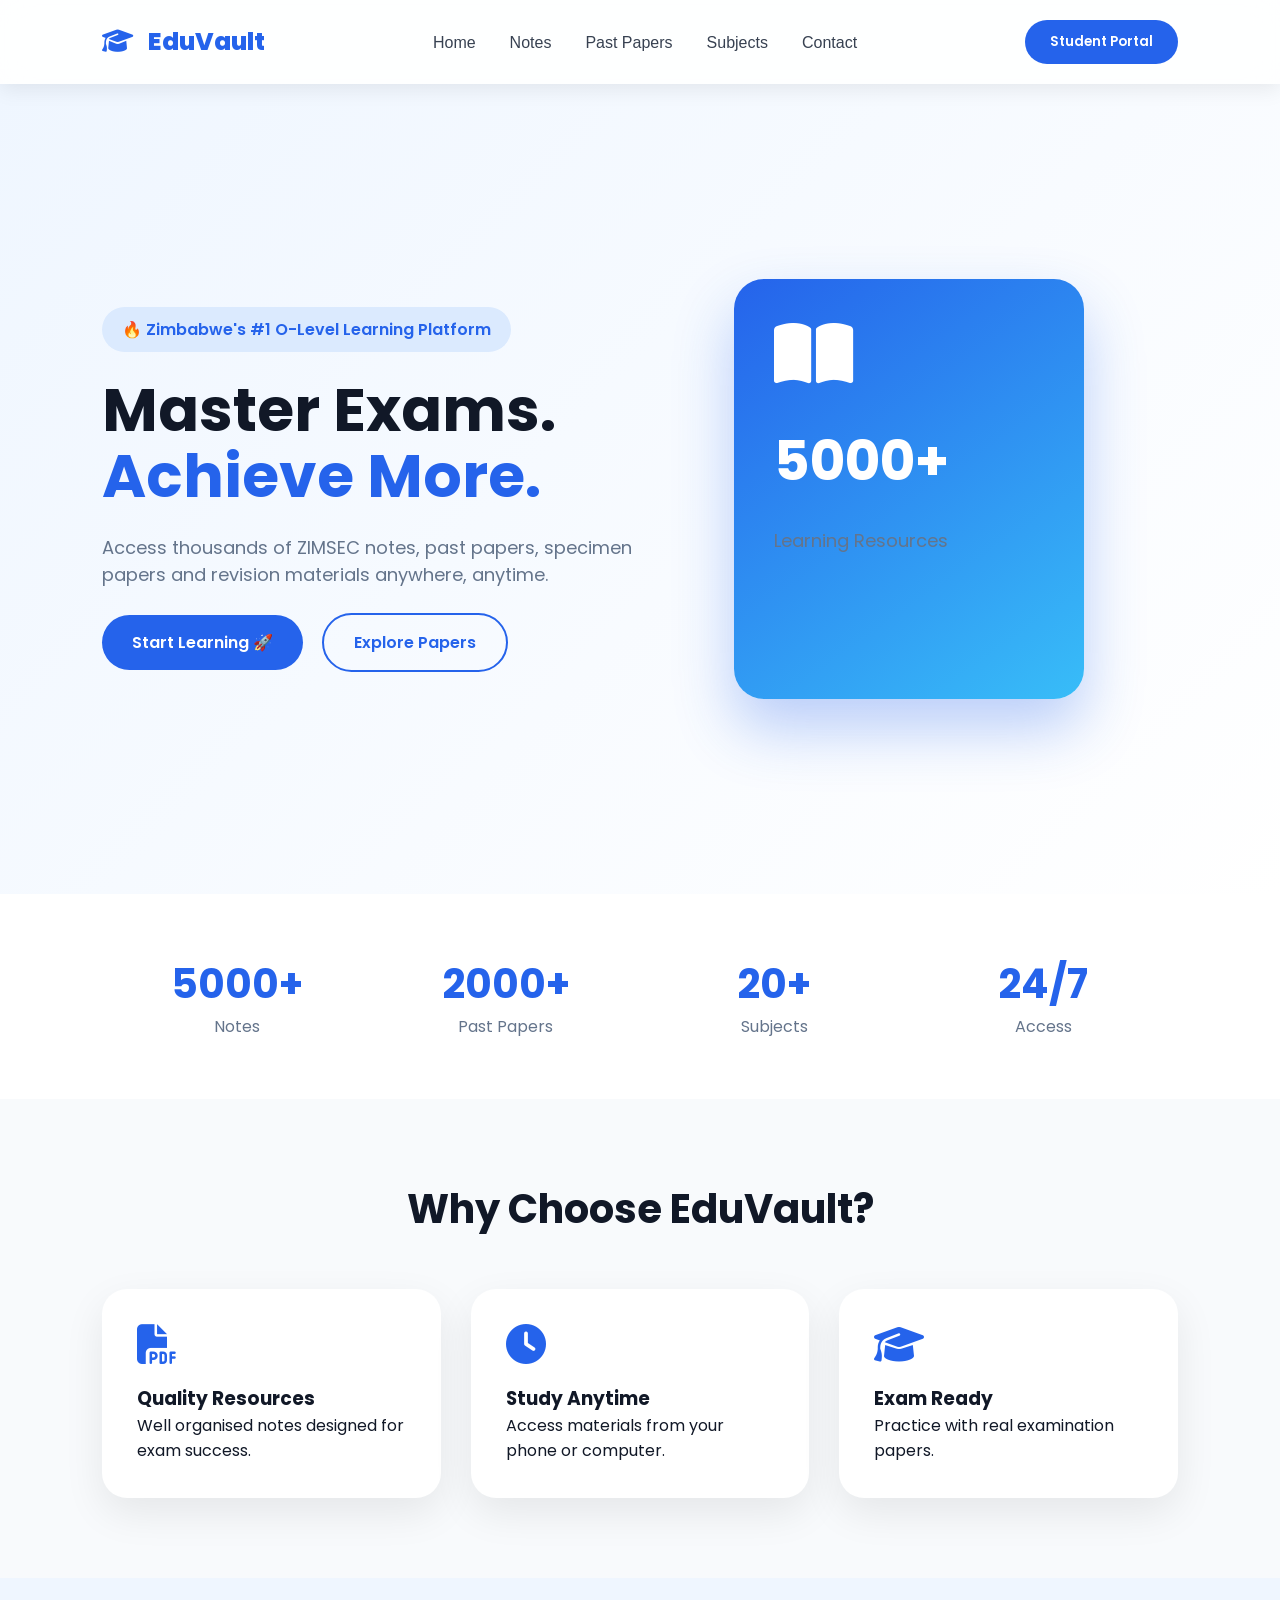
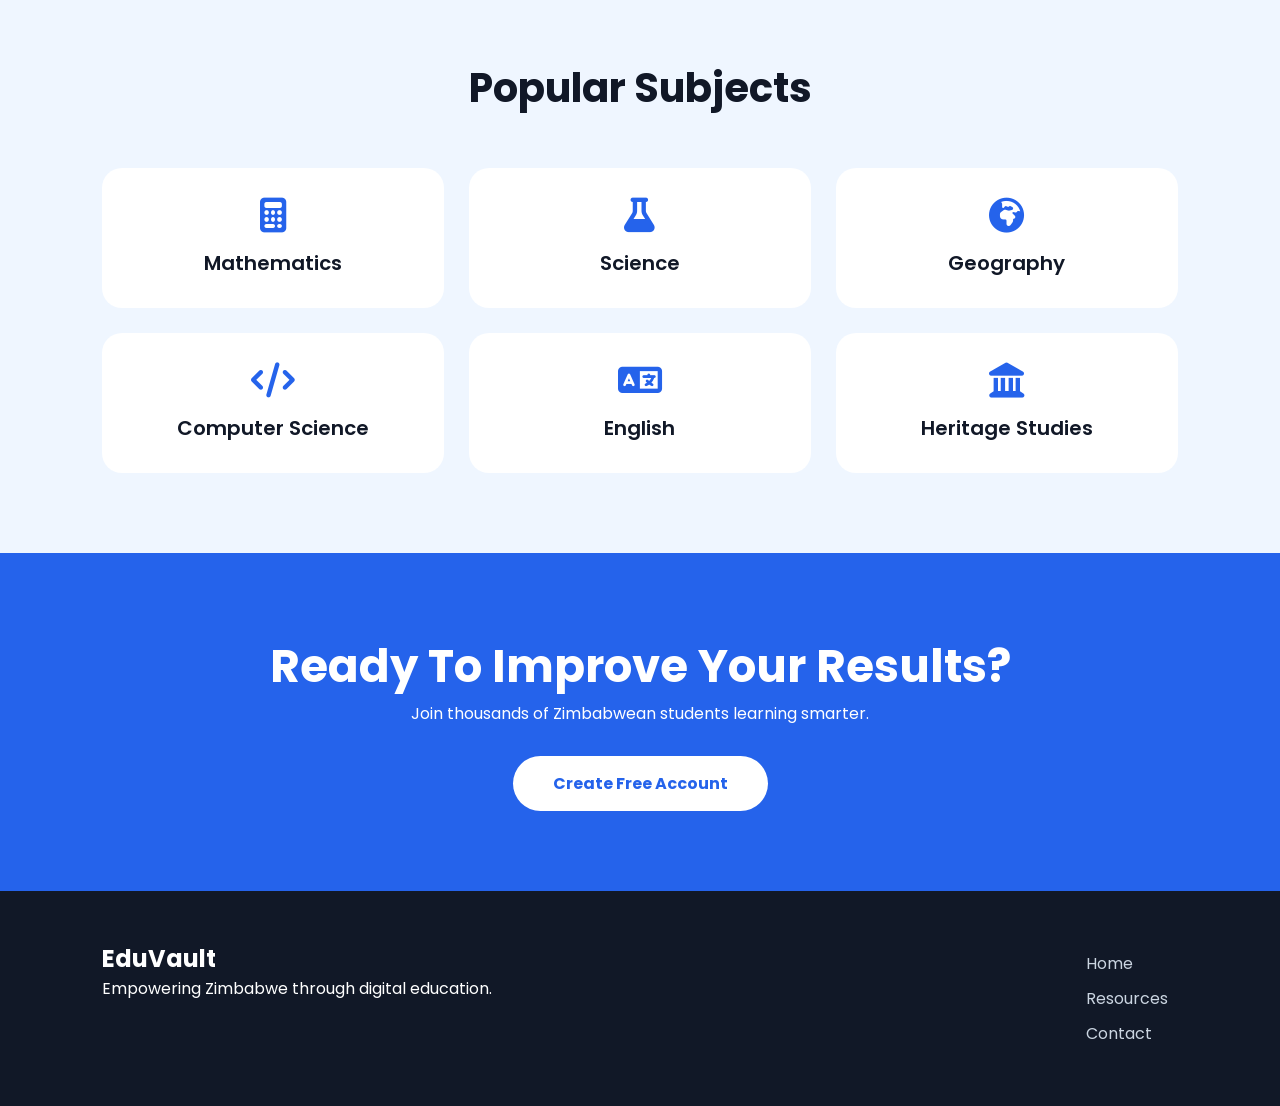
==== commit d52c08f5: "Update index.html" ====
--- a/index.html
+++ b/index.html
@@ -1,42 +1,578 @@
 <!DOCTYPE html>
 <html lang="en">
-
 <head>
 
 <meta charset="UTF-8">
-
 <meta name="viewport" content="width=device-width, initial-scale=1.0">
 
-
-<title>
-EduVault| Zimbabwe's Digital Learning Platform
-</title>
-
-
-<meta name="description" content="
-Access ZIMSEC notes, specimen papers, past papers and revision resources. Learn smarter and pass faster.
-">
-
-
-<link rel="stylesheet" href="style.css">
-
+<title>EduVault | Zimbabwe's Smart Learning Platform</title>
+
+<meta name="description" content="Access ZIMSEC notes, past papers, specimen papers and revision resources.">
 
 <link href="https://fonts.googleapis.com/css2?family=Poppins:wght@300;400;500;600;700;800&display=swap" rel="stylesheet">
 
-
-<link rel="stylesheet"
-href="https://cdnjs.cloudflare.com/ajax/libs/font-awesome/6.6.0/css/all.min.css">
+<link rel="stylesheet" href="https://cdnjs.cloudflare.com/ajax/libs/font-awesome/6.6.0/css/all.min.css">
+
+
+<style>
+
+*{
+margin:0;
+padding:0;
+box-sizing:border-box;
+font-family:'Poppins',sans-serif;
+}
+
+
+body{
+
+background:#f8fafc;
+color:#111827;
+
+}
+
+
+/* NAVBAR */
+
+
+header{
+
+position:sticky;
+top:0;
+z-index:1000;
+
+display:flex;
+justify-content:space-between;
+align-items:center;
+
+padding:20px 8%;
+
+background:rgba(255,255,255,.85);
+backdrop-filter:blur(15px);
+
+box-shadow:0 5px 20px rgba(0,0,0,.08);
+
+}
+
+
+.logo{
+
+font-size:25px;
+font-weight:800;
+color:#2563eb;
+
+}
+
+
+.logo i{
+
+margin-right:10px;
+
+}
+
+
+
+nav a{
+
+text-decoration:none;
+margin:0 15px;
+color:#374151;
+font-weight:500;
+
+}
+
+
+
+nav a:hover{
+
+color:#2563eb;
+
+}
+
+
+
+.login{
+
+background:#2563eb;
+color:white;
+
+border:none;
+padding:12px 25px;
+
+border-radius:30px;
+font-weight:600;
+
+cursor:pointer;
+
+}
+
+
+
+/* HERO */
+
+
+.hero{
+
+min-height:90vh;
+
+display:grid;
+grid-template-columns:1fr 1fr;
+
+align-items:center;
+
+padding:70px 8%;
+
+background:
+
+linear-gradient(135deg,#eff6ff,#ffffff);
+
+}
+
+
+
+.badge{
+
+display:inline-block;
+
+padding:10px 20px;
+
+background:#dbeafe;
+
+border-radius:50px;
+
+color:#2563eb;
+
+font-weight:600;
+
+margin-bottom:25px;
+
+}
+
+
+h1{
+
+font-size:60px;
+line-height:1.1;
+
+}
+
+
+h1 span{
+
+color:#2563eb;
+
+}
+
+
+
+.hero p{
+
+font-size:18px;
+
+color:#64748b;
+
+margin:25px 0;
+
+max-width:550px;
+
+}
+
+
+
+.buttons a{
+
+display:inline-block;
+
+padding:15px 30px;
+
+border-radius:40px;
+
+text-decoration:none;
+
+margin-right:15px;
+
+font-weight:600;
+
+}
+
+
+
+.primary{
+
+background:#2563eb;
+color:white;
+
+}
+
+
+.secondary{
+
+border:2px solid #2563eb;
+color:#2563eb;
+
+}
+
+
+
+/* HERO CARD */
+
+
+.hero-card{
+
+display:flex;
+
+justify-content:center;
+
+}
+
+
+
+.card{
+
+width:350px;
+
+height:420px;
+
+border-radius:30px;
+
+background:
+
+linear-gradient(145deg,#2563eb,#38bdf8);
+
+color:white;
+
+padding:40px;
+
+box-shadow:0 30px 60px rgba(37,99,235,.3);
+
+animation:float 4s infinite;
+
+}
+
+
+.card i{
+
+font-size:70px;
+
+}
+
+
+.card h2{
+
+font-size:55px;
+
+margin-top:30px;
+
+}
+
+
+
+@keyframes float{
+
+50%{
+transform:translateY(-20px);
+}
+
+}
+
+
+
+/* STATS */
+
+
+.stats{
+
+display:grid;
+
+grid-template-columns:repeat(4,1fr);
+
+padding:60px 8%;
+
+background:white;
+
+text-align:center;
+
+}
+
+
+
+.stats h2{
+
+font-size:40px;
+
+color:#2563eb;
+
+}
+
+
+
+.stats p{
+
+color:#64748b;
+
+}
+
+
+
+/* FEATURES */
+
+
+section{
+
+padding:80px 8%;
+
+}
+
+
+.title{
+
+text-align:center;
+
+font-size:40px;
+
+margin-bottom:50px;
+
+}
+
+
+
+.features{
+
+display:grid;
+
+grid-template-columns:repeat(3,1fr);
+
+gap:30px;
+
+}
+
+
+.box{
+
+background:white;
+
+padding:35px;
+
+border-radius:25px;
+
+box-shadow:0 15px 40px rgba(0,0,0,.08);
+
+transition:.3s;
+
+}
+
+
+
+.box:hover{
+
+transform:translateY(-10px);
+
+}
+
+
+
+.box i{
+
+font-size:40px;
+
+color:#2563eb;
+
+margin-bottom:20px;
+
+}
+
+
+
+/* SUBJECTS */
+
+
+.subjects{
+
+background:#eff6ff;
+
+}
+
+
+.subject-grid{
+
+display:grid;
+
+grid-template-columns:repeat(3,1fr);
+
+gap:25px;
+
+}
+
+
+
+.subject{
+
+background:white;
+
+padding:30px;
+
+border-radius:20px;
+
+text-align:center;
+
+font-size:20px;
+
+font-weight:600;
+
+}
+
+
+.subject i{
+
+display:block;
+
+font-size:35px;
+
+color:#2563eb;
+
+margin-bottom:15px;
+
+}
+
+
+
+/* CTA */
+
+
+.cta{
+
+text-align:center;
+
+background:#2563eb;
+
+color:white;
+
+}
+
+
+.cta h2{
+
+font-size:45px;
+
+}
+
+
+.cta a{
+
+display:inline-block;
+
+margin-top:30px;
+
+padding:15px 40px;
+
+background:white;
+
+color:#2563eb;
+
+border-radius:50px;
+
+text-decoration:none;
+
+font-weight:700;
+
+}
+
+
+
+/* FOOTER */
+
+
+footer{
+
+background:#111827;
+
+color:white;
+
+padding:50px 8%;
+
+display:flex;
+
+justify-content:space-between;
+
+}
+
+
+footer a{
+
+color:#cbd5e1;
+
+text-decoration:none;
+
+display:block;
+
+margin:10px;
+
+}
+
+
+
+/* MOBILE */
+
+
+@media(max-width:900px){
+
+
+.hero{
+
+grid-template-columns:1fr;
+
+text-align:center;
+
+}
+
+
+h1{
+
+font-size:42px;
+
+}
+
+
+.stats{
+
+grid-template-columns:1fr 1fr;
+
+}
+
+
+.features,
+.subject-grid{
+
+grid-template-columns:1fr;
+
+}
+
+
+nav{
+
+display:none;
+
+}
+
+
+footer{
+
+display:block;
+
+}
+
+}
+
+
+</style>
 
 
 </head>
 
 
-
 <body>
 
 
-<!-- NAVBAR -->
-
 <header>
 
 
@@ -44,28 +580,18 @@
 
 <i class="fa-solid fa-graduation-cap"></i>
 
-<span>
-O Level Study Hub
-</span>
-
-</div>
-
+EduVault
+
+</div>
 
 
 <nav>
 
-<a href="index.html">Home</a>
-
-<a href="notes.html">Notes</a>
-
-<a href="specimen.html">Specimen</a>
-
-<a href="pastpapers.html">Past Papers</a>
-
-<a href="subjects.html">Subjects</a>
-
-<a href="contact.html">Contact</a>
-
+<a href="#">Home</a>
+<a href="#">Notes</a>
+<a href="#">Past Papers</a>
+<a href="#">Subjects</a>
+<a href="#">Contact</a>
 
 </nav>
 
@@ -82,532 +608,341 @@
 
 
 
-
-<!-- HERO SECTION -->
-
-
 <section class="hero">
 
 
-<div class="hero-content">
+<div>
 
 
 <div class="badge">
 
-🔥 Zimbabwe's Smart Learning Platform
-
-</div>
-
+🔥 Zimbabwe's #1 O-Level Learning Platform
+
+</div>
 
 
 <h1>
 
-Master Your O-Level Exams
-
-<span>
-With Confidence
-</span>
+Master Exams.
+<br>
+
+<span>Achieve More.</span>
 
 </h1>
 
 
-
 <p>
 
-A complete digital library for ZIMSEC students.
-Access notes, specimen papers, past exams and revision guides anytime.
+Access thousands of ZIMSEC notes, past papers,
+specimen papers and revision materials anywhere,
+anytime.
 
 </p>
 
 
-
-<div class="hero-buttons">
-
-
-<a href="subjects.html" class="primary">
-
+<div class="buttons">
+
+<a class="primary" href="#">
 Start Learning 🚀
-
 </a>
 
 
-<a href="pastpapers.html" class="secondary">
-
+<a class="secondary" href="#">
 Explore Papers
-
 </a>
 
 
 </div>
 
 
-
-<div class="trust">
+</div>
+
+
+
+
+<div class="hero-card">
+
+
+<div class="card">
+
+<i class="fa-solid fa-book-open"></i>
+
+<h2>
+
+5000+
+
+</h2>
+
+
+<p>
+
+Learning Resources
+
+</p>
+
+
+</div>
+
+
+</div>
+
+
+</section>
+
+
+
+
+
+<section class="stats">
 
 
 <div>
 
-<i class="fa-solid fa-users"></i>
+<h2>5000+</h2>
+
+<p>Notes</p>
+
+</div>
+
+
+<div>
+
+<h2>2000+</h2>
+
+<p>Past Papers</p>
+
+</div>
+
+
+<div>
+
+<h2>20+</h2>
+
+<p>Subjects</p>
+
+</div>
+
+
+<div>
+
+<h2>24/7</h2>
+
+<p>Access</p>
+
+</div>
+
+
+</section>
+
+
+
+
+
+<section>
+
+
+<h2 class="title">
+
+Why Choose EduVault?
+
+</h2>
+
+
+<div class="features">
+
+
+<div class="box">
+
+<i class="fa-solid fa-file-pdf"></i>
+
+<h3>Quality Resources</h3>
 
 <p>
-Students
+Well organised notes designed for exam success.
 </p>
 
 </div>
 
 
 
+<div class="box">
+
+<i class="fa-solid fa-clock"></i>
+
+<h3>Study Anytime</h3>
+
+<p>
+Access materials from your phone or computer.
+</p>
+
+</div>
+
+
+
+
+<div class="box">
+
+<i class="fa-solid fa-graduation-cap"></i>
+
+<h3>Exam Ready</h3>
+
+<p>
+Practice with real examination papers.
+</p>
+
+</div>
+
+
+</div>
+
+</section>
+
+
+
+
+
+
+<section class="subjects">
+
+
+<h2 class="title">
+
+Popular Subjects
+
+</h2>
+
+
+<div class="subject-grid">
+
+
+<div class="subject">
+
+<i class="fa-solid fa-calculator"></i>
+
+Mathematics
+
+</div>
+
+
+<div class="subject">
+
+<i class="fa-solid fa-flask"></i>
+
+Science
+
+</div>
+
+
+<div class="subject">
+
+<i class="fa-solid fa-earth-africa"></i>
+
+Geography
+
+</div>
+
+
+<div class="subject">
+
+<i class="fa-solid fa-code"></i>
+
+Computer Science
+
+</div>
+
+
+<div class="subject">
+
+<i class="fa-solid fa-language"></i>
+
+English
+
+</div>
+
+
+<div class="subject">
+
+<i class="fa-solid fa-landmark"></i>
+
+Heritage Studies
+
+</div>
+
+
+</div>
+
+
+</section>
+
+
+
+
+
+<section class="cta">
+
+
+<h2>
+
+Ready To Improve Your Results?
+
+</h2>
+
+
+<p>
+
+Join thousands of Zimbabwean students learning smarter.
+
+</p>
+
+
+<a href="#">
+
+Create Free Account
+
+</a>
+
+
+</section>
+
+
+
+
+
+<footer>
+
+
 <div>
 
-<i class="fa-solid fa-file-pdf"></i>
+<h2>
+
+EduVault
+
+</h2>
 
 <p>
-Resources
+
+Empowering Zimbabwe through digital education.
+
 </p>
 
 </div>
 
 
-
 <div>
 
-<i class="fa-solid fa-clock"></i>
-
-<p>
-24/7 Access
-</p>
-
-
-</div>
-
-
-</div>
-
-
-
-</div>
-
-
-
-
-
-<div class="hero-card">
-
-
-<div class="floating-card">
-
-
-<i class="fa-solid fa-book"></i>
-
-<h3>
-
-500+
-
-</h3>
-
-<p>
-
-Study Resources
-
-</p>
-
-
-</div>
-
-
-
-
-<div class="main-book">
-
-
-<i class="fa-solid fa-graduation-cap"></i>
-
-
-<h2>
-
-Learn Anywhere
-
-</h2>
-
-
-<p>
-
-Your digital classroom
-
-</p>
-
-
-</div>
-
-
-</div>
-
-
-</section>
-
-
-
-
-
-
-
-<!-- STATS -->
-
-
-<section class="numbers">
-
-
-<div>
-
-<h2>
-1000+
-</h2>
-
-<p>
-Revision Notes
-</p>
-
-</div>
-
-
-
-<div>
-
-<h2>
-500+
-</h2>
-
-<p>
-Exam Papers
-</p>
-
-</div>
-
-
-
-<div>
-
-<h2>
-10+
-</h2>
-
-<p>
-Subjects
-</p>
-
-</div>
-
-
-
-<div>
-
-<h2>
-2026
-</h2>
-
-<p>
-Updated Content
-</p>
-
-</div>
-
-
-</section>
-
-
-
-
-
-
-
-
-
-<!-- WHY US -->
-
-
-<section class="why">
-
-
-<h2>
-
-Why Students Choose Us
-
-</h2>
-
-
-
-<div class="features">
-
-
-
-<div class="feature">
-
-
-<i class="fa-solid fa-book-open"></i>
-
-<h3>
-Quality Notes
-</h3>
-
-
-<p>
-Simple explanations designed for O-Level success.
-</p>
-
-
-</div>
-
-
-
-
-
-<div class="feature">
-
-
-<i class="fa-solid fa-file-circle-check"></i>
-
-<h3>
-Exam Practice
-</h3>
-
-
-<p>
-Prepare using specimen papers and past exams.
-</p>
-
-
-</div>
-
-
-
-
-
-<div class="feature">
-
-
-<i class="fa-solid fa-mobile-screen"></i>
-
-<h3>
-Learn Anywhere
-</h3>
-
-
-<p>
-Study using your phone, tablet or computer.
-</p>
-
-
-</div>
-
-
-
-
-</div>
-
-
-</section>
-
-
-
-
-
-
-
-
-
-<!-- SUBJECTS -->
-
-
-<section class="subjects">
-
-
-<h2>
-
-Explore Subjects
-
-</h2>
-
-
-
-<div class="subject-grid">
-
-
-
-<a href="subjects.html">
-
-<i class="fa-solid fa-calculator"></i>
-
-Mathematics
-
-</a>
-
-
-
-<a href="subjects.html">
-
-<i class="fa-solid fa-flask"></i>
-
-Combined Science
-
-</a>
-
-
-
-
-<a href="subjects.html">
-
-<i class="fa-solid fa-code"></i>
-
-Computer Science
-
-</a>
-
-
-
-
-
-<a href="subjects.html">
-
-<i class="fa-solid fa-earth-africa"></i>
-
-Geography
-
-</a>
-
-
-
-
-<a href="subjects.html">
-
-<i class="fa-solid fa-language"></i>
-
-English
-
-</a>
-
-
-
-
-
-<a href="subjects.html">
-
-<i class="fa-solid fa-landmark"></i>
-
-Heritage
-
-</a>
-
-
-
-</div>
-
-
-</section>
-
-
-
-
-
-
-
-
-
-<!-- CALL TO ACTION -->
-
-
-<section class="cta">
-
-
-<h2>
-
-Ready To Improve Your Results?
-
-</h2>
-
-
-<p>
-
-Join thousands of students preparing smarter.
-
-</p>
-
-
-<a href="notes.html">
-
-Browse Resources
-
-</a>
-
-
-</section>
-
-
-
-
-
-
-
-
-
-<footer>
-
-
-<div>
-
-
-<h2>
-
-O Level Study Hub
-
-</h2>
-
-
-<p>
-
-Empowering Zimbabwean students through digital learning.
-
-</p>
-
-
-</div>
-
-
-
-<div class="footer-links">
-
-
-<a href="index.html">
-Home
-</a>
-
-
-<a href="contact.html">
-Contact
-</a>
-
-
-<a href="notes.html">
-Resources
-</a>
-
-
-</div>
-
-
-
-<p>
-
-© 2026 O Level Study Hub. All Rights Reserved.
-
-</p>
+<a href="#">Home</a>
+
+<a href="#">Resources</a>
+
+<a href="#">Contact</a>
+
+</div>
 
 
 </footer>
 
 
 
-
-
 </body>
 
 </html>
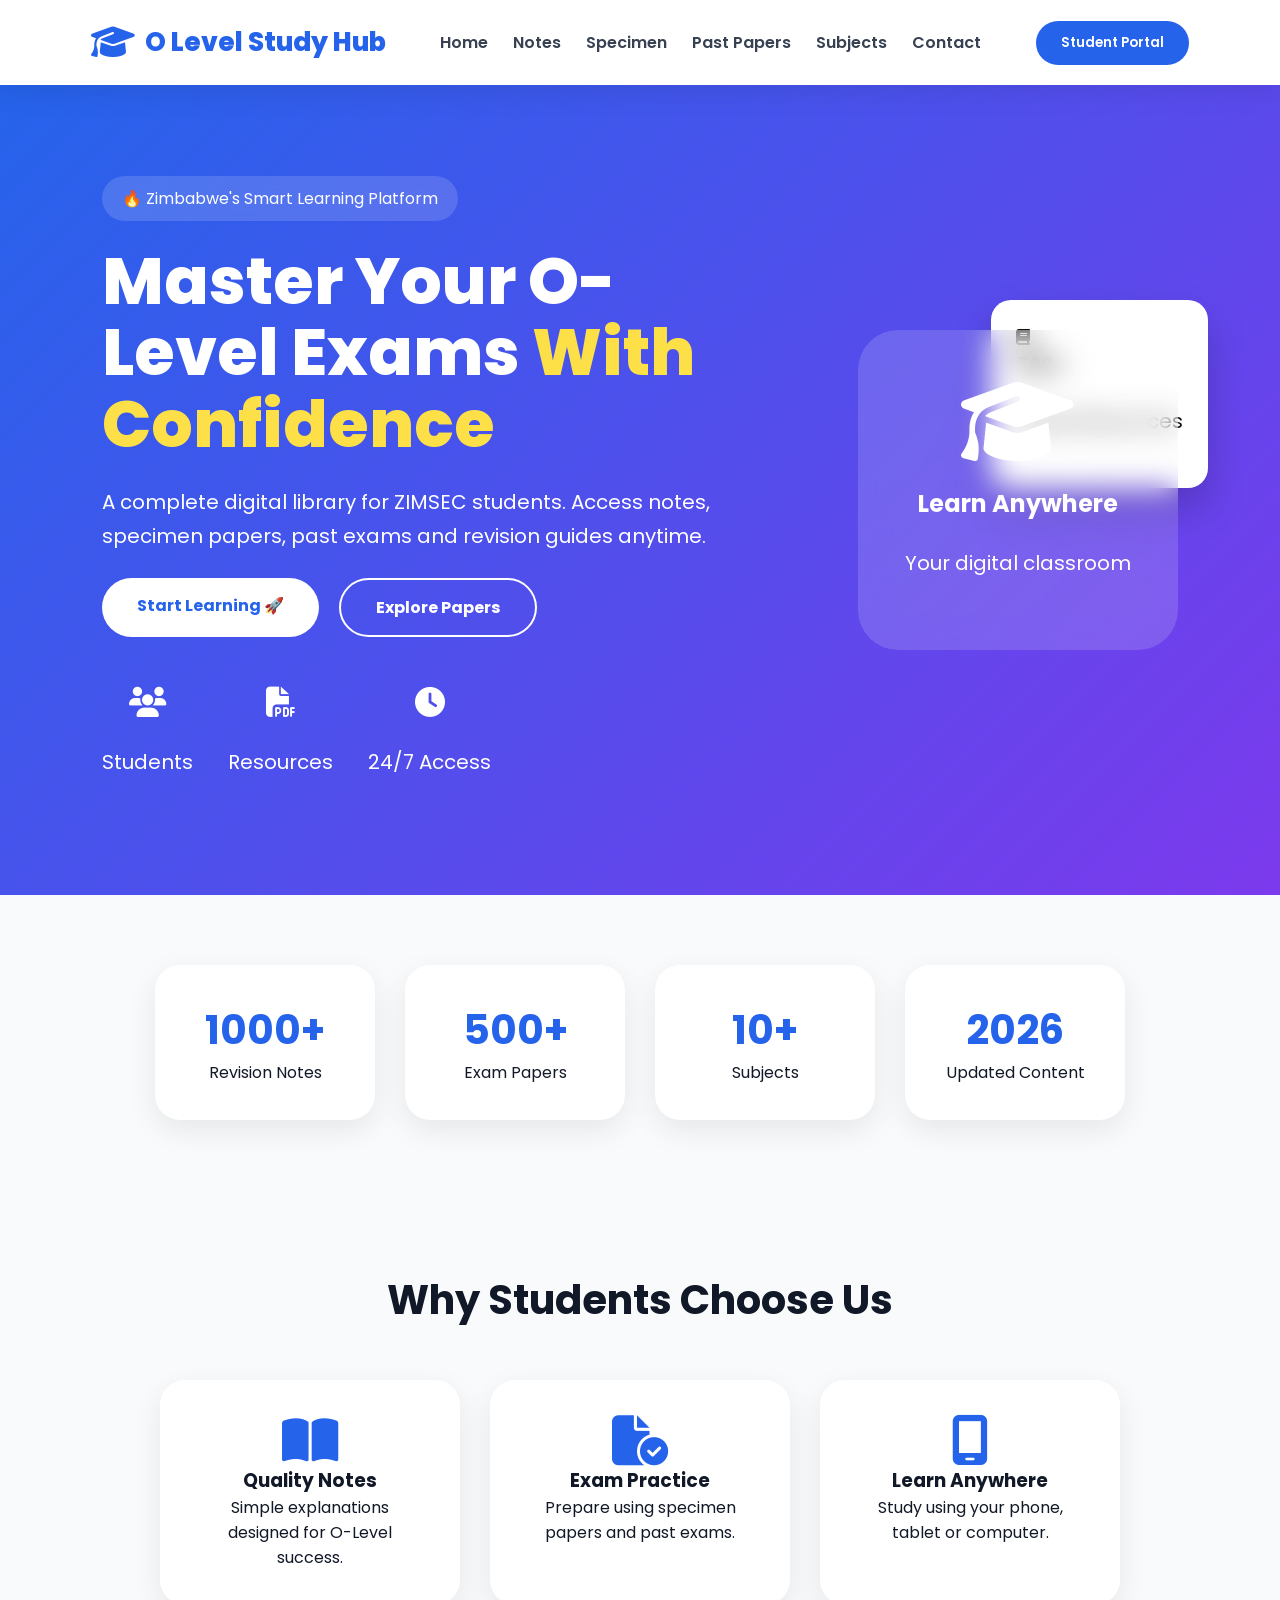
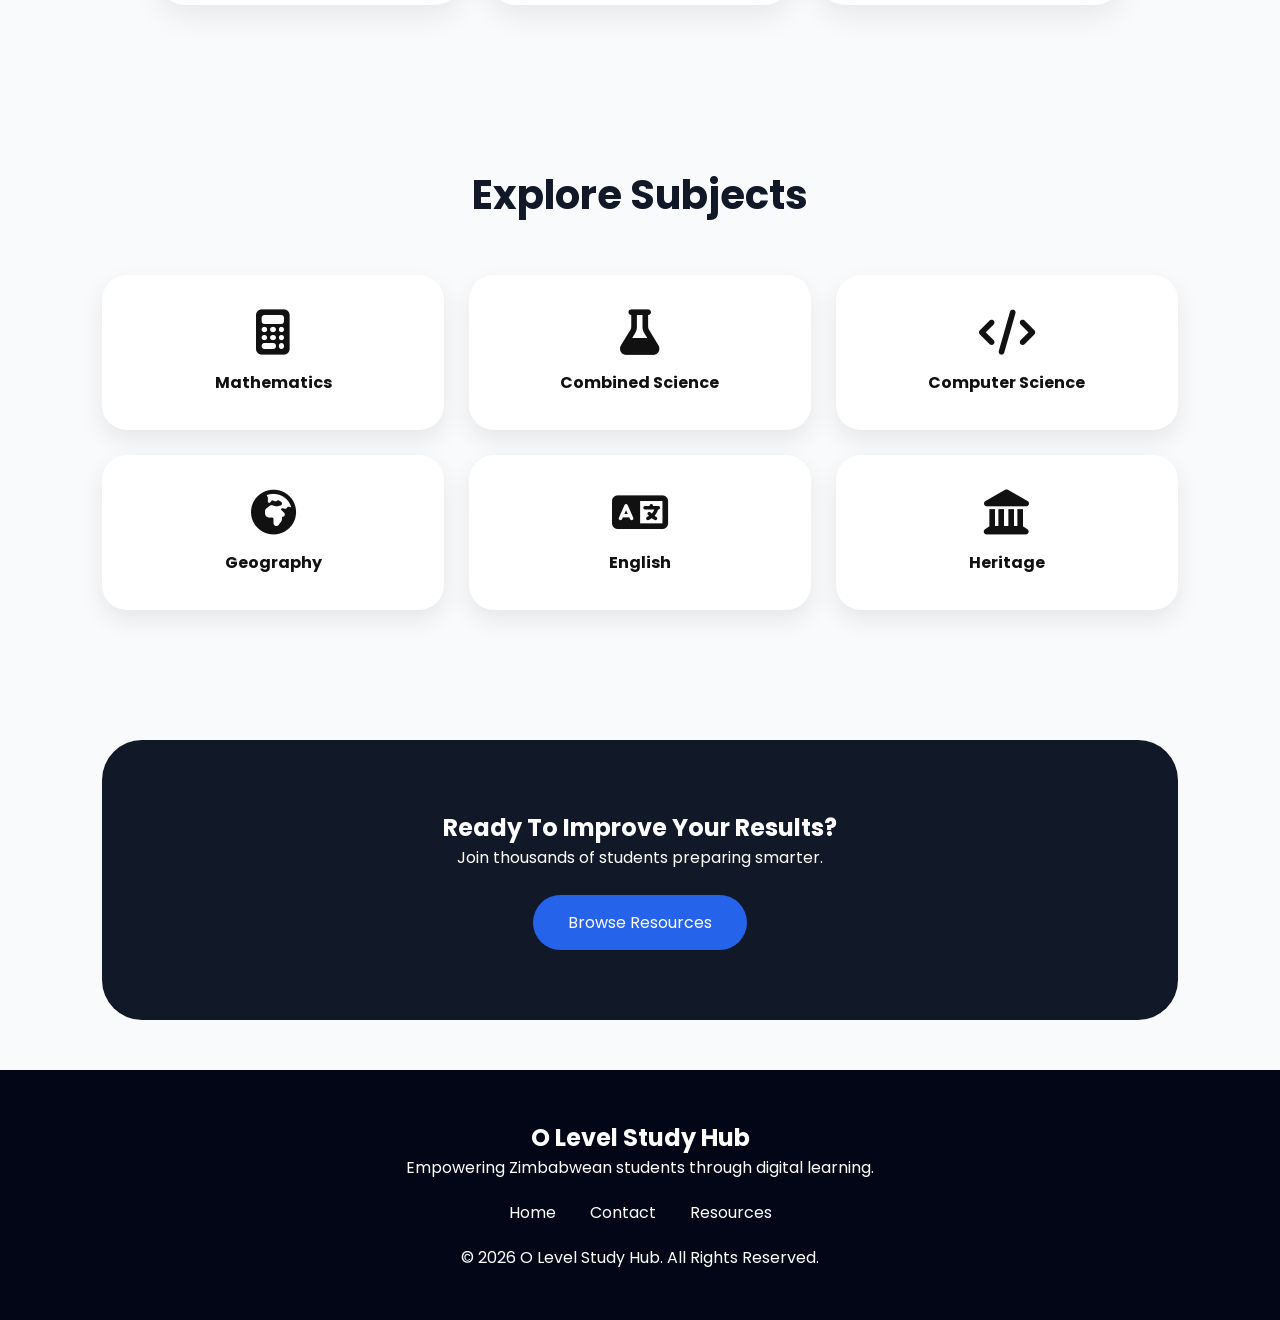
==== commit 5dbedd67: "Update index.html" ====
--- a/index.html
+++ b/index.html
@@ -1,570 +1,30 @@
 <!DOCTYPE html>
 <html lang="en">
+
 <head>
 
-<meta charset="UTF-8">
-<meta name="viewport" content="width=device-width, initial-scale=1.0">
-
-<title>EduVault | Zimbabwe's Smart Learning Platform</title>
-
-<meta name="description" content="Access ZIMSEC notes, past papers, specimen papers and revision resources.">
-
-<link href="https://fonts.googleapis.com/css2?family=Poppins:wght@300;400;500;600;700;800&display=swap" rel="stylesheet">
-
-<link rel="stylesheet" href="https://cdnjs.cloudflare.com/ajax/libs/font-awesome/6.6.0/css/all.min.css">
-
-
-<style>
-
-*{
-margin:0;
-padding:0;
-box-sizing:border-box;
-font-family:'Poppins',sans-serif;
-}
-
-
-body{
-
-background:#f8fafc;
-color:#111827;
-
-}
-
-
-/* NAVBAR */
-
-
-header{
-
-position:sticky;
-top:0;
-z-index:1000;
-
-display:flex;
-justify-content:space-between;
-align-items:center;
-
-padding:20px 8%;
-
-background:rgba(255,255,255,.85);
-backdrop-filter:blur(15px);
-
-box-shadow:0 5px 20px rgba(0,0,0,.08);
-
-}
-
-
-.logo{
-
-font-size:25px;
-font-weight:800;
-color:#2563eb;
-
-}
-
-
-.logo i{
-
-margin-right:10px;
-
-}
-
-
-
-nav a{
-
-text-decoration:none;
-margin:0 15px;
-color:#374151;
-font-weight:500;
-
-}
-
-
-
-nav a:hover{
-
-color:#2563eb;
-
-}
-
-
-
-.login{
-
-background:#2563eb;
-color:white;
-
-border:none;
-padding:12px 25px;
-
-border-radius:30px;
-font-weight:600;
-
-cursor:pointer;
-
-}
-
-
-
-/* HERO */
-
-
-.hero{
-
-min-height:90vh;
-
-display:grid;
-grid-template-columns:1fr 1fr;
-
-align-items:center;
-
-padding:70px 8%;
-
-background:
-
-linear-gradient(135deg,#eff6ff,#ffffff);
-
-}
-
-
-
-.badge{
-
-display:inline-block;
-
-padding:10px 20px;
-
-background:#dbeafe;
-
-border-radius:50px;
-
-color:#2563eb;
-
-font-weight:600;
-
-margin-bottom:25px;
-
-}
-
-
-h1{
-
-font-size:60px;
-line-height:1.1;
-
-}
-
-
-h1 span{
-
-color:#2563eb;
-
-}
-
-
-
-.hero p{
-
-font-size:18px;
-
-color:#64748b;
-
-margin:25px 0;
-
-max-width:550px;
-
-}
-
-
-
-.buttons a{
-
-display:inline-block;
-
-padding:15px 30px;
-
-border-radius:40px;
-
-text-decoration:none;
-
-margin-right:15px;
-
-font-weight:600;
-
-}
-
-
-
-.primary{
-
-background:#2563eb;
-color:white;
-
-}
-
-
-.secondary{
-
-border:2px solid #2563eb;
-color:#2563eb;
-
-}
-
-
-
-/* HERO CARD */
-
-
-.hero-card{
-
-display:flex;
-
-justify-content:center;
-
-}
-
-
-
-.card{
-
-width:350px;
-
-height:420px;
-
-border-radius:30px;
-
-background:
-
-linear-gradient(145deg,#2563eb,#38bdf8);
-
-color:white;
-
-padding:40px;
-
-box-shadow:0 30px 60px rgba(37,99,235,.3);
-
-animation:float 4s infinite;
-
-}
-
-
-.card i{
-
-font-size:70px;
-
-}
-
-
-.card h2{
-
-font-size:55px;
-
-margin-top:30px;
-
-}
-
-
-
-@keyframes float{
-
-50%{
-transform:translateY(-20px);
-}
-
-}
-
-
-
-/* STATS */
-
-
-.stats{
-
-display:grid;
-
-grid-template-columns:repeat(4,1fr);
-
-padding:60px 8%;
-
-background:white;
-
-text-align:center;
-
-}
-
-
-
-.stats h2{
-
-font-size:40px;
-
-color:#2563eb;
-
-}
-
-
-
-.stats p{
-
-color:#64748b;
-
-}
-
-
-
-/* FEATURES */
-
-
-section{
-
-padding:80px 8%;
-
-}
-
-
-.title{
-
-text-align:center;
-
-font-size:40px;
-
-margin-bottom:50px;
-
-}
-
-
-
-.features{
-
-display:grid;
-
-grid-template-columns:repeat(3,1fr);
-
-gap:30px;
-
-}
-
-
-.box{
-
-background:white;
-
-padding:35px;
-
-border-radius:25px;
-
-box-shadow:0 15px 40px rgba(0,0,0,.08);
-
-transition:.3s;
-
-}
-
-
-
-.box:hover{
-
-transform:translateY(-10px);
-
-}
-
-
-
-.box i{
-
-font-size:40px;
-
-color:#2563eb;
-
-margin-bottom:20px;
-
-}
-
-
-
-/* SUBJECTS */
-
-
-.subjects{
-
-background:#eff6ff;
-
-}
-
-
-.subject-grid{
-
-display:grid;
-
-grid-template-columns:repeat(3,1fr);
-
-gap:25px;
-
-}
-
-
-
-.subject{
-
-background:white;
-
-padding:30px;
-
-border-radius:20px;
-
-text-align:center;
-
-font-size:20px;
-
-font-weight:600;
-
-}
-
-
-.subject i{
-
-display:block;
-
-font-size:35px;
-
-color:#2563eb;
-
-margin-bottom:15px;
-
-}
-
-
-
-/* CTA */
-
-
-.cta{
-
-text-align:center;
-
-background:#2563eb;
-
-color:white;
-
-}
-
-
-.cta h2{
-
-font-size:45px;
-
-}
-
-
-.cta a{
-
-display:inline-block;
-
-margin-top:30px;
-
-padding:15px 40px;
-
-background:white;
-
-color:#2563eb;
-
-border-radius:50px;
-
-text-decoration:none;
-
-font-weight:700;
-
-}
-
-
-
-/* FOOTER */
-
-
-footer{
-
-background:#111827;
-
-color:white;
-
-padding:50px 8%;
-
-display:flex;
-
-justify-content:space-between;
-
-}
-
-
-footer a{
-
-color:#cbd5e1;
-
-text-decoration:none;
-
-display:block;
-
-margin:10px;
-
-}
-
-
-
-/* MOBILE */
-
-
-@media(max-width:900px){
-
-
-.hero{
-
-grid-template-columns:1fr;
-
-text-align:center;
-
-}
-
-
-h1{
-
-font-size:42px;
-
-}
-
-
-.stats{
-
-grid-template-columns:1fr 1fr;
-
-}
-
-
-.features,
-.subject-grid{
-
-grid-template-columns:1fr;
-
-}
-
-
-nav{
-
-display:none;
-
-}
-
-
-footer{
-
-display:block;
-
-}
-
-}
-
-
-</style>
+    <meta charset="UTF-8">
+
+    <meta name="viewport" content="width=device-width, initial-scale=1.0">
+
+    <title>EduVault | Zimbabwe's Digital Learning Platform</title>
+
+    <meta name="description" content="
+    Access ZIMSEC notes, specimen papers, past papers and revision resources.
+    Learn smarter and pass faster.
+    ">
+
+
+    <!-- CSS -->
+    <link rel="stylesheet" href="style.css">
+
+
+    <!-- Google Fonts -->
+    <link href="https://fonts.googleapis.com/css2?family=Poppins:wght@300;400;500;600;700;800&display=swap" rel="stylesheet">
+
+
+    <!-- Icons -->
+    <link rel="stylesheet" href="https://cdnjs.cloudflare.com/ajax/libs/font-awesome/6.6.0/css/all.min.css">
 
 
 </head>
@@ -573,34 +33,46 @@
 <body>
 
 
+<!-- ================= NAVBAR ================= -->
+
 <header>
 
 
-<div class="logo">
-
-<i class="fa-solid fa-graduation-cap"></i>
-
-EduVault
-
-</div>
-
-
-<nav>
-
-<a href="#">Home</a>
-<a href="#">Notes</a>
-<a href="#">Past Papers</a>
-<a href="#">Subjects</a>
-<a href="#">Contact</a>
-
-</nav>
-
-
-<button class="login">
-
-Student Portal
-
-</button>
+    <div class="logo">
+
+        <i class="fa-solid fa-graduation-cap"></i>
+
+        <span>
+            O Level Study Hub
+        </span>
+
+    </div>
+
+
+
+    <nav>
+
+        <a href="index.html">Home</a>
+
+        <a href="notes.html">Notes</a>
+
+        <a href="specimen.html">Specimen</a>
+
+        <a href="pastpapers.html">Past Papers</a>
+
+        <a href="subjects.html">Subjects</a>
+
+        <a href="contact.html">Contact</a>
+
+    </nav>
+
+
+
+    <button class="login">
+
+        Student Portal
+
+    </button>
 
 
 </header>
@@ -608,80 +80,331 @@
 
 
 
+
+<!-- ================= HERO SECTION ================= -->
+
+
 <section class="hero">
 
 
+<div class="hero-content">
+
+
+    <div class="badge">
+
+        🔥 Zimbabwe's Smart Learning Platform
+
+    </div>
+
+
+
+    <h1>
+
+        Master Your O-Level Exams
+
+        <span>
+            With Confidence
+        </span>
+
+    </h1>
+
+
+
+
+    <p>
+
+        A complete digital library for ZIMSEC students.
+        Access notes, specimen papers, past exams and revision guides anytime.
+
+    </p>
+
+
+
+
+
+    <div class="hero-buttons">
+
+
+        <a href="subjects.html" class="primary">
+
+            Start Learning 🚀
+
+        </a>
+
+
+
+        <a href="pastpapers.html" class="secondary">
+
+            Explore Papers
+
+        </a>
+
+
+    </div>
+
+
+
+
+
+    <div class="trust">
+
+
+
+        <div>
+
+            <i class="fa-solid fa-users"></i>
+
+            <p>
+                Students
+            </p>
+
+        </div>
+
+
+
+        <div>
+
+            <i class="fa-solid fa-file-pdf"></i>
+
+            <p>
+                Resources
+            </p>
+
+        </div>
+
+
+
+        <div>
+
+            <i class="fa-solid fa-clock"></i>
+
+            <p>
+                24/7 Access
+            </p>
+
+        </div>
+
+
+    </div>
+
+
+</div>
+
+
+
+
+
+<!-- HERO CARD -->
+
+
+<div class="hero-card">
+
+
+    <div class="floating-card">
+
+
+        <i class="fa-solid fa-book"></i>
+
+
+        <h3>
+            500+
+        </h3>
+
+
+        <p>
+            Study Resources
+        </p>
+
+
+    </div>
+
+
+
+
+
+    <div class="main-book">
+
+
+        <i class="fa-solid fa-graduation-cap"></i>
+
+
+        <h2>
+            Learn Anywhere
+        </h2>
+
+
+        <p>
+            Your digital classroom
+        </p>
+
+
+    </div>
+
+
+
+</div>
+
+
+</section>
+
+
+
+
+
+
+
+<!-- ================= STATISTICS ================= -->
+
+
+<section class="numbers">
+
+
 <div>
 
-
-<div class="badge">
-
-🔥 Zimbabwe's #1 O-Level Learning Platform
-
-</div>
-
-
-<h1>
-
-Master Exams.
-<br>
-
-<span>Achieve More.</span>
-
-</h1>
-
-
-<p>
-
-Access thousands of ZIMSEC notes, past papers,
-specimen papers and revision materials anywhere,
-anytime.
-
-</p>
-
-
-<div class="buttons">
-
-<a class="primary" href="#">
-Start Learning 🚀
-</a>
-
-
-<a class="secondary" href="#">
-Explore Papers
-</a>
-
-
-</div>
-
-
-</div>
-
-
-
-
-<div class="hero-card">
-
-
-<div class="card">
+<h2>
+1000+
+</h2>
+
+<p>
+Revision Notes
+</p>
+
+</div>
+
+
+
+
+<div>
+
+<h2>
+500+
+</h2>
+
+<p>
+Exam Papers
+</p>
+
+</div>
+
+
+
+
+<div>
+
+<h2>
+10+
+</h2>
+
+<p>
+Subjects
+</p>
+
+</div>
+
+
+
+
+<div>
+
+<h2>
+2026
+</h2>
+
+<p>
+Updated Content
+</p>
+
+</div>
+
+
+</section>
+
+
+
+
+
+
+
+
+<!-- ================= WHY CHOOSE US ================= -->
+
+
+<section class="why">
+
+
+<h2>
+Why Students Choose Us
+</h2>
+
+
+
+<div class="features">
+
+
+
+<div class="feature">
+
 
 <i class="fa-solid fa-book-open"></i>
 
-<h2>
-
-5000+
-
-</h2>
-
-
-<p>
-
-Learning Resources
-
-</p>
-
-
-</div>
+
+<h3>
+Quality Notes
+</h3>
+
+
+<p>
+Simple explanations designed for O-Level success.
+</p>
+
+
+</div>
+
+
+
+
+
+<div class="feature">
+
+
+<i class="fa-solid fa-file-circle-check"></i>
+
+
+<h3>
+Exam Practice
+</h3>
+
+
+<p>
+Prepare using specimen papers and past exams.
+</p>
+
+
+</div>
+
+
+
+
+
+
+<div class="feature">
+
+
+<i class="fa-solid fa-mobile-screen"></i>
+
+
+<h3>
+Learn Anywhere
+</h3>
+
+
+<p>
+Study using your phone, tablet or computer.
+</p>
+
+
+</div>
+
 
 
 </div>
@@ -693,256 +416,206 @@
 
 
 
-<section class="stats">
+
+
+<!-- ================= SUBJECTS ================= -->
+
+
+<section class="subjects">
+
+
+<h2>
+Explore Subjects
+</h2>
+
+
+
+
+<div class="subject-grid">
+
+
+
+<a href="subjects.html">
+
+<i class="fa-solid fa-calculator"></i>
+
+Mathematics
+
+</a>
+
+
+
+
+<a href="subjects.html">
+
+<i class="fa-solid fa-flask"></i>
+
+Combined Science
+
+</a>
+
+
+
+
+
+<a href="subjects.html">
+
+<i class="fa-solid fa-code"></i>
+
+Computer Science
+
+</a>
+
+
+
+
+
+<a href="subjects.html">
+
+<i class="fa-solid fa-earth-africa"></i>
+
+Geography
+
+</a>
+
+
+
+
+
+<a href="subjects.html">
+
+<i class="fa-solid fa-language"></i>
+
+English
+
+</a>
+
+
+
+
+
+<a href="subjects.html">
+
+<i class="fa-solid fa-landmark"></i>
+
+Heritage
+
+</a>
+
+
+
+</div>
+
+
+</section>
+
+
+
+
+
+
+
+
+<!-- ================= CALL TO ACTION ================= -->
+
+
+<section class="cta">
+
+
+<h2>
+
+Ready To Improve Your Results?
+
+</h2>
+
+
+<p>
+
+Join thousands of students preparing smarter.
+
+</p>
+
+
+
+<a href="notes.html">
+
+Browse Resources
+
+</a>
+
+
+</section>
+
+
+
+
+
+
+
+<!-- ================= FOOTER ================= -->
+
+
+<footer>
 
 
 <div>
 
-<h2>5000+</h2>
-
-<p>Notes</p>
-
-</div>
-
-
-<div>
-
-<h2>2000+</h2>
-
-<p>Past Papers</p>
-
-</div>
-
-
-<div>
-
-<h2>20+</h2>
-
-<p>Subjects</p>
-
-</div>
-
-
-<div>
-
-<h2>24/7</h2>
-
-<p>Access</p>
-
-</div>
-
-
-</section>
-
-
-
-
-
-<section>
-
-
-<h2 class="title">
-
-Why Choose EduVault?
-
-</h2>
-
-
-<div class="features">
-
-
-<div class="box">
-
-<i class="fa-solid fa-file-pdf"></i>
-
-<h3>Quality Resources</h3>
-
-<p>
-Well organised notes designed for exam success.
-</p>
-
-</div>
-
-
-
-<div class="box">
-
-<i class="fa-solid fa-clock"></i>
-
-<h3>Study Anytime</h3>
-
-<p>
-Access materials from your phone or computer.
-</p>
-
-</div>
-
-
-
-
-<div class="box">
-
-<i class="fa-solid fa-graduation-cap"></i>
-
-<h3>Exam Ready</h3>
-
-<p>
-Practice with real examination papers.
-</p>
-
-</div>
-
-
-</div>
-
-</section>
-
-
-
-
-
-
-<section class="subjects">
-
-
-<h2 class="title">
-
-Popular Subjects
-
-</h2>
-
-
-<div class="subject-grid">
-
-
-<div class="subject">
-
-<i class="fa-solid fa-calculator"></i>
-
-Mathematics
-
-</div>
-
-
-<div class="subject">
-
-<i class="fa-solid fa-flask"></i>
-
-Science
-
-</div>
-
-
-<div class="subject">
-
-<i class="fa-solid fa-earth-africa"></i>
-
-Geography
-
-</div>
-
-
-<div class="subject">
-
-<i class="fa-solid fa-code"></i>
-
-Computer Science
-
-</div>
-
-
-<div class="subject">
-
-<i class="fa-solid fa-language"></i>
-
-English
-
-</div>
-
-
-<div class="subject">
-
-<i class="fa-solid fa-landmark"></i>
-
-Heritage Studies
-
-</div>
-
-
-</div>
-
-
-</section>
-
-
-
-
-
-<section class="cta">
-
-
-<h2>
-
-Ready To Improve Your Results?
-
-</h2>
-
-
-<p>
-
-Join thousands of Zimbabwean students learning smarter.
-
-</p>
-
-
-<a href="#">
-
-Create Free Account
-
-</a>
-
-
-</section>
-
-
-
-
-
-<footer>
-
-
-<div>
-
-<h2>
-
-EduVault
-
-</h2>
-
-<p>
-
-Empowering Zimbabwe through digital education.
-
-</p>
-
-</div>
-
-
-<div>
-
-<a href="#">Home</a>
-
-<a href="#">Resources</a>
-
-<a href="#">Contact</a>
-
-</div>
+
+<h2>
+O Level Study Hub
+</h2>
+
+
+<p>
+Empowering Zimbabwean students through digital learning.
+</p>
+
+
+</div>
+
+
+
+
+
+<div class="footer-links">
+
+
+<a href="index.html">
+Home
+</a>
+
+
+<a href="contact.html">
+Contact
+</a>
+
+
+<a href="notes.html">
+Resources
+</a>
+
+
+</div>
+
+
+
+
+
+
+<p>
+
+© 2026 O Level Study Hub. All Rights Reserved.
+
+</p>
+
 
 
 </footer>
 
 
 
+
+
 </body>
 
 </html>
--- a/style.css
+++ b/style.css
@@ -0,0 +1,813 @@
+
+/* =========================
+   O LEVEL STUDY HUB
+   PREMIUM STYLE
+========================= */
+
+
+*{
+    margin:0;
+    padding:0;
+    box-sizing:border-box;
+    font-family:'Poppins',sans-serif;
+}
+
+
+html{
+    scroll-behavior:smooth;
+}
+
+
+body{
+
+    background:#f8fafc;
+    color:#111827;
+
+}
+
+
+
+/* =========================
+        NAVBAR
+========================= */
+
+
+header{
+
+    width:100%;
+    height:85px;
+    background:white;
+
+    display:flex;
+    align-items:center;
+    justify-content:space-around;
+
+    padding:0 5%;
+
+    position:sticky;
+    top:0;
+    z-index:1000;
+
+    box-shadow:0 8px 25px rgba(0,0,0,0.08);
+
+}
+
+
+
+.logo{
+
+    font-size:26px;
+    font-weight:800;
+
+    color:#2563eb;
+
+    display:flex;
+    gap:10px;
+    align-items:center;
+
+}
+
+
+.logo i{
+
+    font-size:35px;
+
+}
+
+
+
+nav{
+
+    display:flex;
+    gap:25px;
+
+}
+
+
+nav a{
+
+    text-decoration:none;
+    color:#374151;
+
+    font-weight:600;
+
+    transition:.3s;
+
+}
+
+
+nav a:hover{
+
+    color:#2563eb;
+
+}
+
+
+
+
+
+.login{
+
+    border:none;
+
+    background:#2563eb;
+
+    color:white;
+
+    padding:12px 25px;
+
+    border-radius:30px;
+
+    font-weight:600;
+
+    cursor:pointer;
+
+    transition:.3s;
+
+}
+
+
+.login:hover{
+
+    transform:translateY(-3px);
+
+    background:#1d4ed8;
+
+}
+
+
+
+
+
+
+/* =========================
+        HERO
+========================= */
+
+
+
+.hero{
+
+    min-height:90vh;
+
+    padding:80px 8%;
+
+    display:flex;
+
+    align-items:center;
+
+    justify-content:space-between;
+
+
+    background:
+    linear-gradient(135deg,#2563eb,#7c3aed);
+
+
+    color:white;
+
+    overflow:hidden;
+
+}
+
+
+
+
+.hero-content{
+
+    max-width:650px;
+
+}
+
+
+
+.badge{
+
+    background:rgba(255,255,255,.15);
+
+    display:inline-block;
+
+    padding:10px 20px;
+
+    border-radius:30px;
+
+    margin-bottom:25px;
+
+    backdrop-filter:blur(10px);
+
+}
+
+
+
+
+.hero h1{
+
+    font-size:65px;
+
+    line-height:1.1;
+
+    font-weight:800;
+
+}
+
+
+
+.hero h1 span{
+
+    color:#fde047;
+
+}
+
+
+
+
+.hero p{
+
+    font-size:20px;
+
+    margin:25px 0;
+
+    line-height:1.7;
+
+}
+
+
+
+
+.hero-buttons{
+
+    display:flex;
+
+    gap:20px;
+
+}
+
+
+
+.primary,
+.secondary{
+
+
+    padding:15px 35px;
+
+    border-radius:40px;
+
+    text-decoration:none;
+
+    font-weight:700;
+
+    transition:.3s;
+
+}
+
+
+
+.primary{
+
+    background:white;
+
+    color:#2563eb;
+
+}
+
+
+
+.secondary{
+
+    border:2px solid white;
+
+    color:white;
+
+}
+
+
+
+.primary:hover,
+.secondary:hover{
+
+    transform:translateY(-5px);
+
+}
+
+
+
+
+
+
+/* TRUST BOX */
+
+
+.trust{
+
+    display:flex;
+
+    gap:35px;
+
+    margin-top:50px;
+
+}
+
+
+
+.trust div{
+
+    text-align:center;
+
+}
+
+
+.trust i{
+
+    font-size:30px;
+
+}
+
+
+
+
+
+
+/* HERO CARD */
+
+
+
+.hero-card{
+
+    position:relative;
+
+}
+
+
+
+.main-book{
+
+
+    width:320px;
+
+    height:320px;
+
+    background:rgba(255,255,255,.15);
+
+    border-radius:40px;
+
+
+    display:flex;
+
+    flex-direction:column;
+
+    justify-content:center;
+
+    align-items:center;
+
+
+    backdrop-filter:blur(15px);
+
+
+}
+
+
+
+.main-book i{
+
+    font-size:90px;
+
+    margin-bottom:20px;
+
+}
+
+
+
+.floating-card{
+
+
+    position:absolute;
+
+    top:-30px;
+
+    right:-30px;
+
+
+    background:white;
+
+    color:#111;
+
+    padding:25px;
+
+    border-radius:20px;
+
+    box-shadow:0 20px 40px rgba(0,0,0,.2);
+
+
+}
+
+
+
+
+
+
+/* =========================
+        NUMBERS
+========================= */
+
+
+.numbers{
+
+
+    display:flex;
+
+    justify-content:center;
+
+    gap:30px;
+
+    padding:70px 5%;
+
+
+}
+
+
+
+.numbers div{
+
+
+    background:white;
+
+    width:220px;
+
+    padding:35px;
+
+    text-align:center;
+
+    border-radius:25px;
+
+
+    box-shadow:0 10px 30px rgba(0,0,0,.08);
+
+
+    transition:.3s;
+
+}
+
+
+
+
+.numbers div:hover{
+
+    transform:translateY(-10px);
+
+}
+
+
+
+
+.numbers h2{
+
+    font-size:40px;
+
+    color:#2563eb;
+
+}
+
+
+
+
+
+
+
+/* =========================
+        WHY US
+========================= */
+
+
+.why{
+
+    padding:80px 8%;
+
+    text-align:center;
+
+}
+
+
+
+.why h2,
+.subjects h2{
+
+    font-size:40px;
+
+    margin-bottom:50px;
+
+}
+
+
+
+.features{
+
+
+    display:flex;
+
+    justify-content:center;
+
+    gap:30px;
+
+}
+
+
+
+.feature{
+
+
+    background:white;
+
+    padding:35px;
+
+    width:300px;
+
+    border-radius:25px;
+
+    box-shadow:0 10px 30px rgba(0,0,0,.08);
+
+
+    transition:.3s;
+
+}
+
+
+
+.feature:hover{
+
+    transform:translateY(-10px);
+
+}
+
+
+
+
+.feature i{
+
+    font-size:50px;
+
+    color:#2563eb;
+
+}
+
+
+
+
+
+
+/* =========================
+        SUBJECTS
+========================= */
+
+
+
+.subjects{
+
+    padding:80px 8%;
+
+    text-align:center;
+
+}
+
+
+
+.subject-grid{
+
+
+    display:grid;
+
+    grid-template-columns:repeat(3,1fr);
+
+    gap:25px;
+
+
+}
+
+
+
+.subject-grid a{
+
+
+    background:white;
+
+    padding:35px;
+
+    border-radius:25px;
+
+
+    text-decoration:none;
+
+    color:#111;
+
+
+    font-weight:700;
+
+
+    box-shadow:0 10px 25px rgba(0,0,0,.08);
+
+
+    transition:.3s;
+
+
+}
+
+
+
+.subject-grid a:hover{
+
+    background:#2563eb;
+
+    color:white;
+
+    transform:scale(1.05);
+
+}
+
+
+
+.subject-grid i{
+
+    display:block;
+
+    font-size:45px;
+
+    margin-bottom:15px;
+
+}
+
+
+
+
+
+
+/* =========================
+        CTA
+========================= */
+
+
+.cta{
+
+
+    margin:50px 8%;
+
+    padding:70px;
+
+    text-align:center;
+
+
+    border-radius:40px;
+
+
+    background:#111827;
+
+    color:white;
+
+
+}
+
+
+
+.cta a{
+
+
+    display:inline-block;
+
+    margin-top:25px;
+
+
+    background:#2563eb;
+
+    color:white;
+
+
+    padding:15px 35px;
+
+    border-radius:30px;
+
+
+    text-decoration:none;
+
+
+}
+
+
+
+
+
+/* =========================
+        FOOTER
+========================= */
+
+
+footer{
+
+
+    background:#020617;
+
+    color:white;
+
+    padding:50px;
+
+    text-align:center;
+
+
+}
+
+
+.footer-links{
+
+    margin:20px;
+
+}
+
+
+.footer-links a{
+
+
+    color:white;
+
+    margin:15px;
+
+    text-decoration:none;
+
+
+}
+
+
+
+
+
+
+
+/* =========================
+        MOBILE
+========================= */
+
+
+@media(max-width:900px){
+
+
+header{
+
+    flex-direction:column;
+
+    height:auto;
+
+    padding:20px;
+
+}
+
+
+
+nav{
+
+    margin:20px 0;
+
+    flex-wrap:wrap;
+
+}
+
+
+
+.hero{
+
+    flex-direction:column;
+
+    text-align:center;
+
+}
+
+
+
+.hero h1{
+
+    font-size:40px;
+
+}
+
+
+.hero-card{
+
+    margin-top:50px;
+
+}
+
+
+
+.numbers,
+.features{
+
+    flex-direction:column;
+
+    align-items:center;
+
+}
+
+
+
+.subject-grid{
+
+    grid-template-columns:1fr;
+
+}
+
+
+}
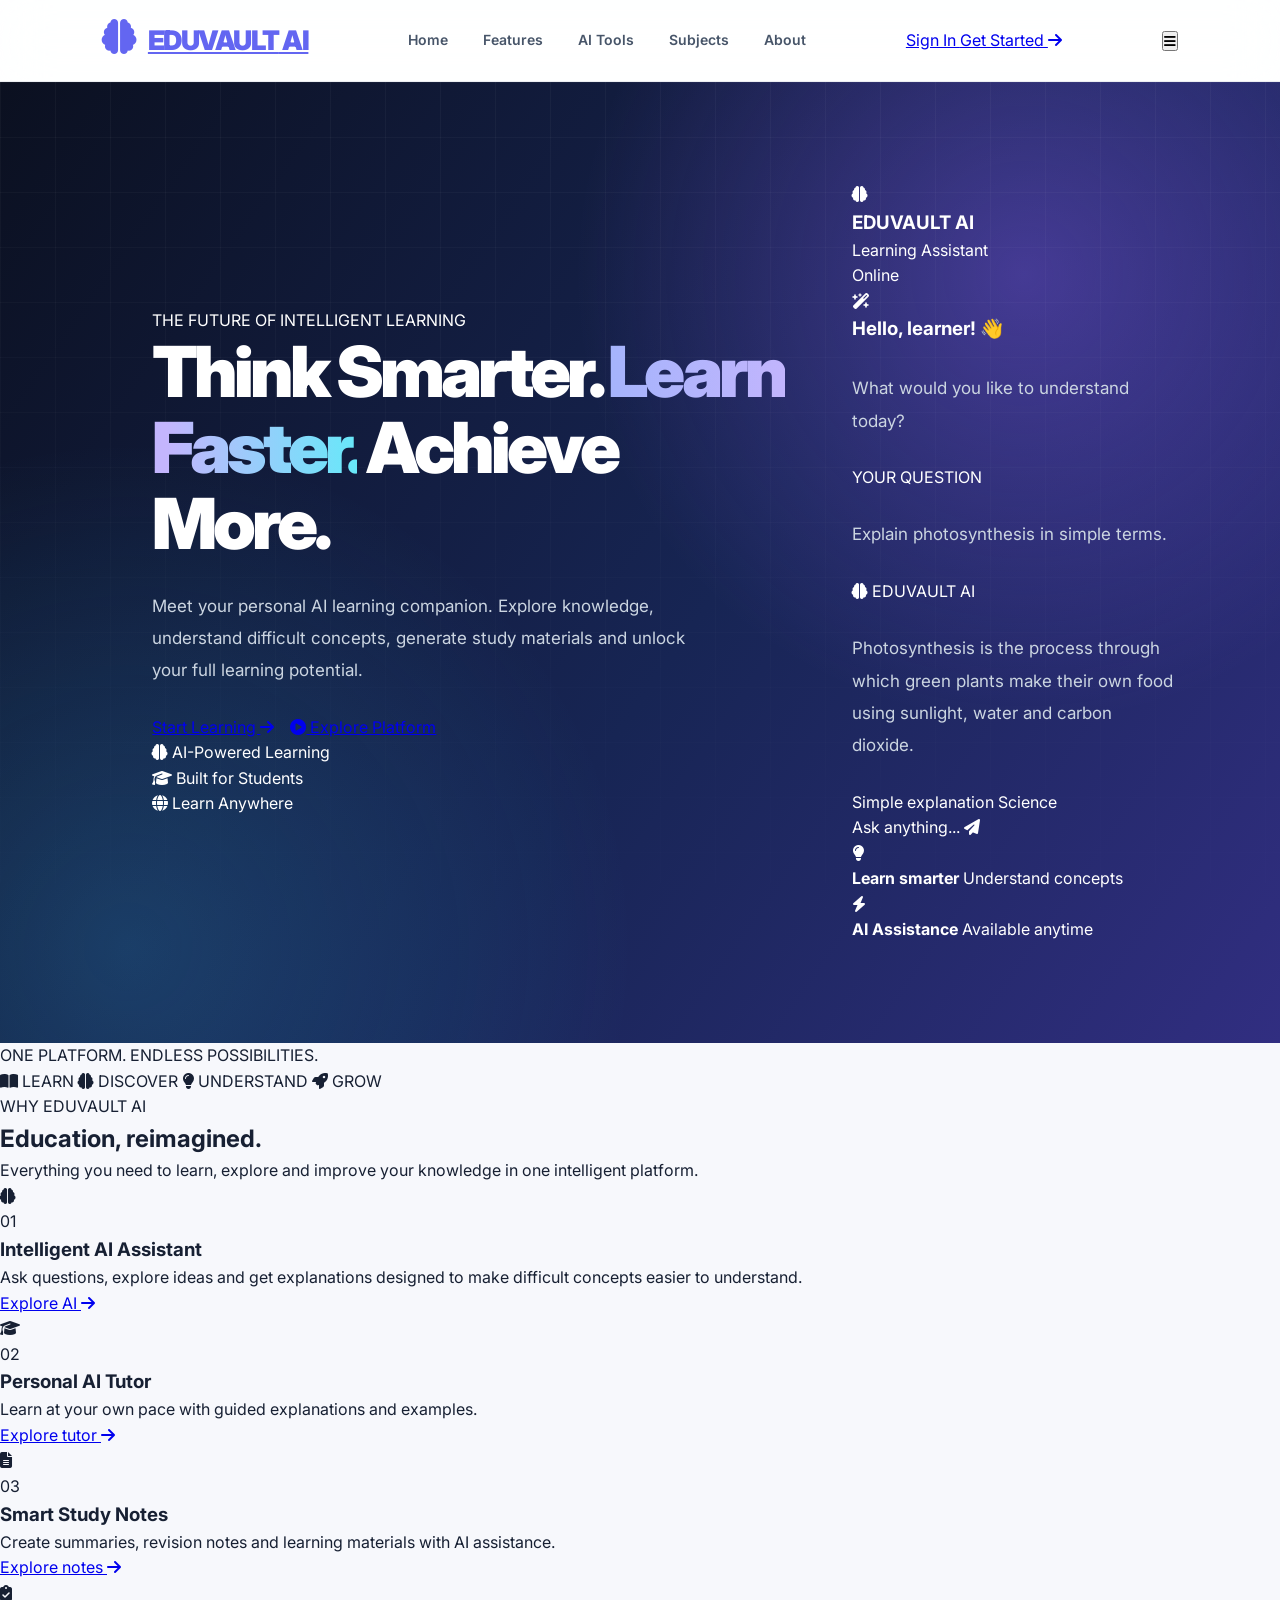
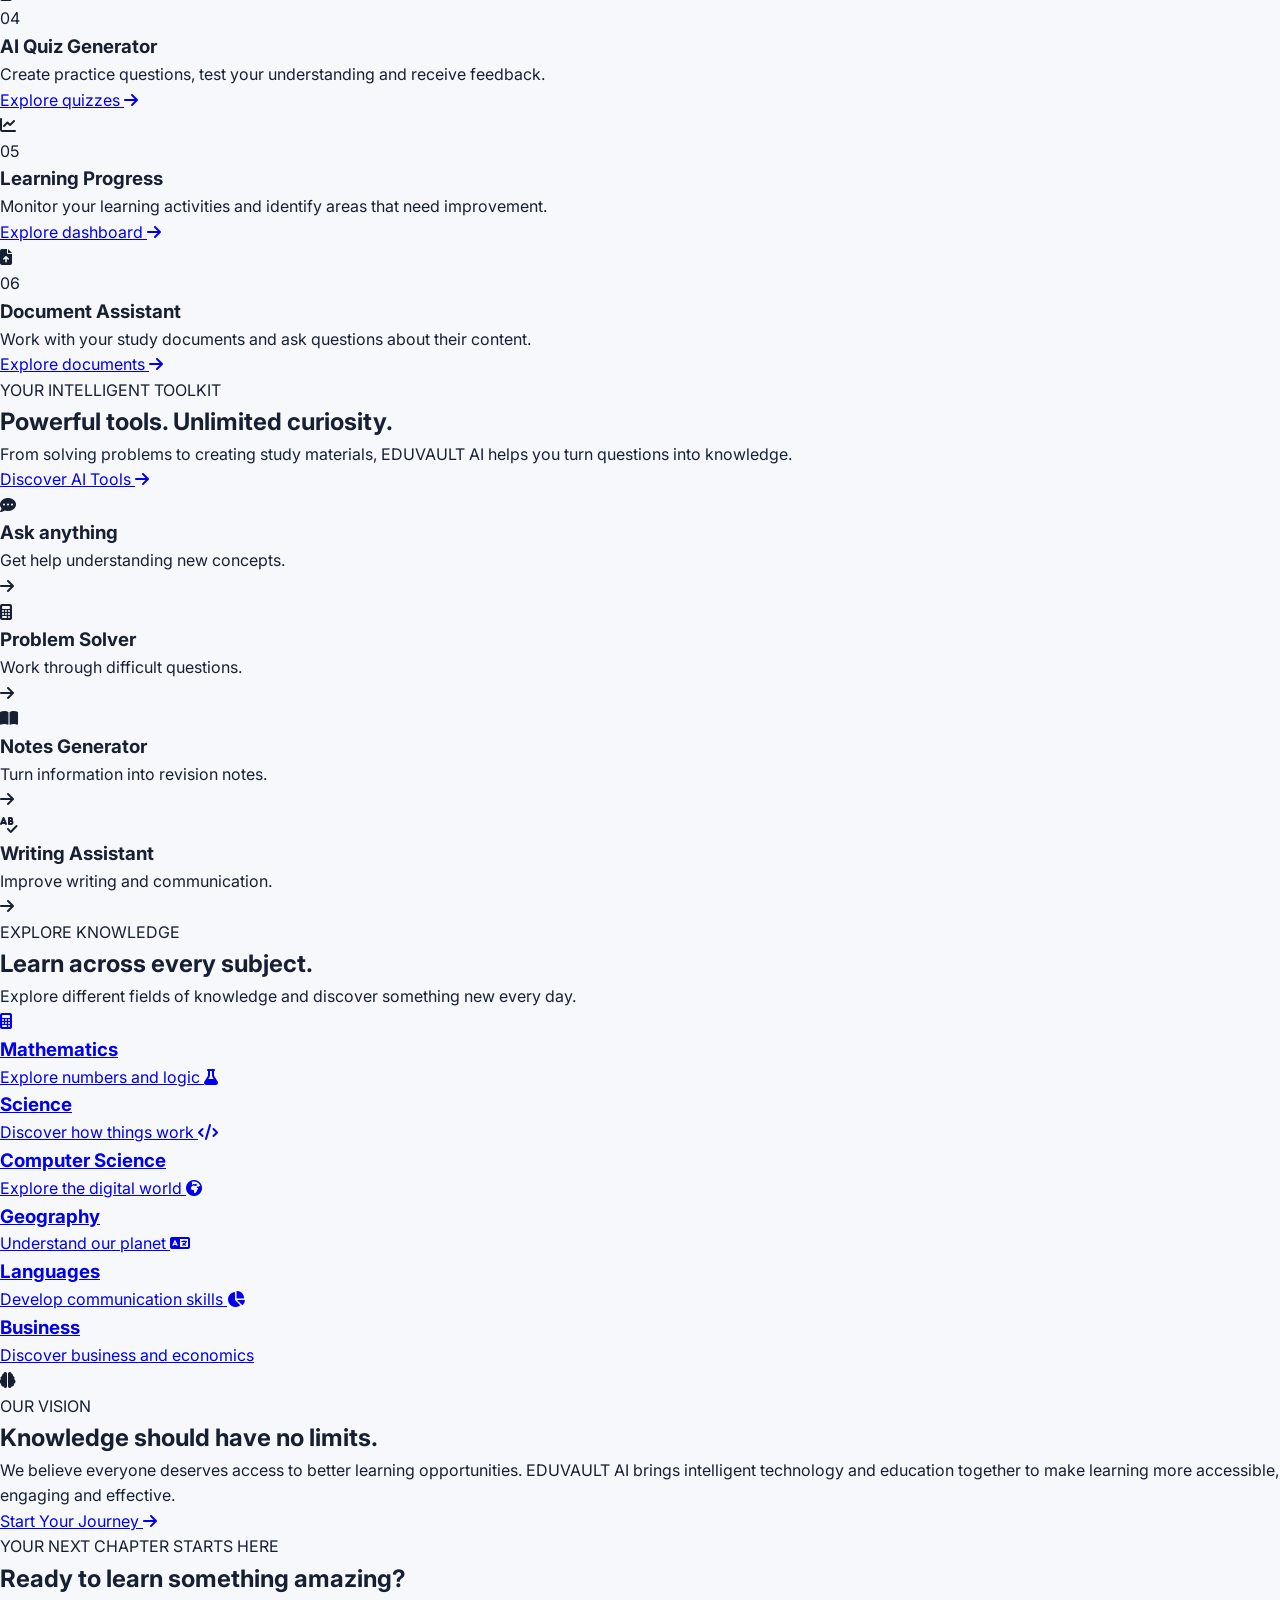
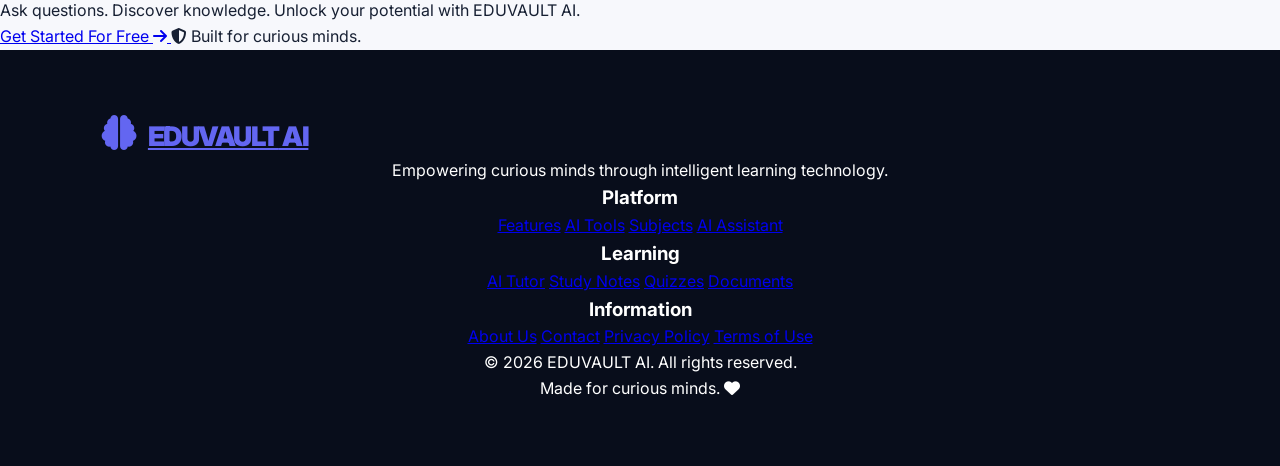
==== commit 8a9be0c7: "Update index.html" ====
--- a/index.html
+++ b/index.html
@@ -1,3 +1,4 @@
+
 <!DOCTYPE html>
 <html lang="en">
 
@@ -7,613 +8,877 @@
 
     <meta name="viewport" content="width=device-width, initial-scale=1.0">
 
-    <title>EduVault | Zimbabwe's Digital Learning Platform</title>
-
-    <meta name="description" content="
-    Access ZIMSEC notes, specimen papers, past papers and revision resources.
-    Learn smarter and pass faster.
-    ">
-
+    <meta name="theme-color" content="#080d1b">
+
+    <meta name="description" content="EDUVAULT AI is your intelligent learning platform. Explore AI tutoring, smart quizzes, study notes and personalized learning tools.">
+
+    <title>EDUVAULT AI | Learn Beyond Limits</title>
 
     <!-- CSS -->
     <link rel="stylesheet" href="style.css">
 
-
     <!-- Google Fonts -->
-    <link href="https://fonts.googleapis.com/css2?family=Poppins:wght@300;400;500;600;700;800&display=swap" rel="stylesheet">
-
-
-    <!-- Icons -->
+    <link rel="preconnect" href="https://fonts.googleapis.com">
+    <link rel="preconnect" href="https://fonts.gstatic.com" crossorigin>
+
+    <link href="https://fonts.googleapis.com/css2?family=Inter:wght@400;500;600;700;800;900&display=swap" rel="stylesheet">
+
+    <!-- Font Awesome -->
     <link rel="stylesheet" href="https://cdnjs.cloudflare.com/ajax/libs/font-awesome/6.6.0/css/all.min.css">
 
-
 </head>
 
-
 <body>
 
 
-<!-- ================= NAVBAR ================= -->
-
-<header>
-
-
-    <div class="logo">
-
-        <i class="fa-solid fa-graduation-cap"></i>
-
-        <span>
-            O Level Study Hub
-        </span>
-
-    </div>
-
-
-
-    <nav>
-
-        <a href="index.html">Home</a>
-
-        <a href="notes.html">Notes</a>
-
-        <a href="specimen.html">Specimen</a>
-
-        <a href="pastpapers.html">Past Papers</a>
-
-        <a href="subjects.html">Subjects</a>
-
-        <a href="contact.html">Contact</a>
+<!-- =====================================
+     NAVIGATION
+===================================== -->
+
+<header class="navbar">
+
+    <a href="index.html" class="logo">
+
+        <div class="logo-icon">
+            <i class="fa-solid fa-brain"></i>
+        </div>
+
+        <span>EDUVAULT<span class="logo-ai"> AI</span></span>
+
+    </a>
+
+
+    <nav class="nav-links" id="navLinks">
+
+        <a href="index.html" class="active">Home</a>
+
+        <a href="#features">Features</a>
+
+        <a href="#tools">AI Tools</a>
+
+        <a href="#subjects">Subjects</a>
+
+        <a href="#about">About</a>
 
     </nav>
 
 
-
-    <button class="login">
-
-        Student Portal
+    <div class="nav-actions">
+
+        <a href="chat.html" class="nav-login">
+            Sign In
+        </a>
+
+        <a href="chat.html" class="nav-button">
+            Get Started <i class="fa-solid fa-arrow-right"></i>
+        </a>
+
+    </div>
+
+
+    <button class="menu-toggle" id="menuToggle"
+            aria-label="Open navigation"
+            aria-expanded="false">
+
+        <i class="fa-solid fa-bars"></i>
 
     </button>
 
-
 </header>
 
 
 
-
-
-<!-- ================= HERO SECTION ================= -->
-
+<main>
+
+
+<!-- =====================================
+     HERO SECTION
+===================================== -->
 
 <section class="hero">
 
-
-<div class="hero-content">
-
-
-    <div class="badge">
-
-        🔥 Zimbabwe's Smart Learning Platform
-
-    </div>
-
-
-
-    <h1>
-
-        Master Your O-Level Exams
-
-        <span>
-            With Confidence
-        </span>
-
-    </h1>
-
-
-
+    <div class="hero-background"></div>
+
+
+    <div class="hero-content">
+
+        <div class="hero-badge">
+
+            <span class="status-dot"></span>
+
+            THE FUTURE OF INTELLIGENT LEARNING
+
+        </div>
+
+
+        <h1>
+
+            Think Smarter.
+
+            <span>Learn Faster.</span>
+
+            Achieve More.
+
+        </h1>
+
+
+        <p>
+
+            Meet your personal AI learning companion.
+
+            Explore knowledge, understand difficult concepts,
+            generate study materials and unlock your full
+            learning potential.
+
+        </p>
+
+
+        <div class="hero-buttons">
+
+            <a href="chat.html" class="hero-primary">
+
+                Start Learning
+
+                <i class="fa-solid fa-arrow-right"></i>
+
+            </a>
+
+
+            <a href="#features" class="hero-secondary">
+
+                <i class="fa-solid fa-circle-play"></i>
+
+                Explore Platform
+
+            </a>
+
+        </div>
+
+
+        <div class="hero-trust">
+
+            <div>
+                <i class="fa-solid fa-brain"></i>
+                <span>AI-Powered Learning</span>
+            </div>
+
+            <div>
+                <i class="fa-solid fa-graduation-cap"></i>
+                <span>Built for Students</span>
+            </div>
+
+            <div>
+                <i class="fa-solid fa-globe"></i>
+                <span>Learn Anywhere</span>
+            </div>
+
+        </div>
+
+    </div>
+
+
+
+    <!-- AI PREVIEW -->
+
+    <div class="hero-visual">
+
+        <div class="orb-glow"></div>
+
+
+        <div class="ai-preview">
+
+            <div class="preview-header">
+
+                <div class="preview-brand">
+
+                    <div class="preview-icon">
+                        <i class="fa-solid fa-brain"></i>
+                    </div>
+
+                    <div>
+                        <h3>EDUVAULT AI</h3>
+                        <span>Learning Assistant</span>
+                    </div>
+
+                </div>
+
+
+                <div class="online-status">
+                    <span></span> Online
+                </div>
+
+            </div>
+
+
+
+            <div class="preview-body">
+
+                <div class="ai-welcome">
+
+                    <div class="ai-avatar">
+                        <i class="fa-solid fa-wand-magic-sparkles"></i>
+                    </div>
+
+                    <div>
+
+                        <h3>Hello, learner! 👋</h3>
+
+                        <p>
+                            What would you like to understand today?
+                        </p>
+
+                    </div>
+
+                </div>
+
+
+
+                <div class="sample-question">
+
+                    <span>YOUR QUESTION</span>
+
+                    <p>
+                        Explain photosynthesis in simple terms.
+                    </p>
+
+                </div>
+
+
+
+                <div class="sample-answer">
+
+                    <div class="answer-heading">
+
+                        <i class="fa-solid fa-brain"></i>
+
+                        EDUVAULT AI
+
+                    </div>
+
+                    <p>
+                        Photosynthesis is the process through
+                        which green plants make their own food
+                        using sunlight, water and carbon dioxide.
+                    </p>
+
+                    <div class="answer-tags">
+
+                        <span>Simple explanation</span>
+
+                        <span>Science</span>
+
+                    </div>
+
+                </div>
+
+
+                <div class="preview-input">
+
+                    <span>Ask anything...</span>
+
+                    <i class="fa-solid fa-paper-plane"></i>
+
+                </div>
+
+            </div>
+
+        </div>
+
+
+
+        <!-- FLOATING CARDS -->
+
+        <div class="floating-stat floating-one">
+
+            <i class="fa-solid fa-lightbulb"></i>
+
+            <div>
+                <strong>Learn smarter</strong>
+                <span>Understand concepts</span>
+            </div>
+
+        </div>
+
+
+        <div class="floating-stat floating-two">
+
+            <i class="fa-solid fa-bolt"></i>
+
+            <div>
+                <strong>AI Assistance</strong>
+                <span>Available anytime</span>
+            </div>
+
+        </div>
+
+    </div>
+
+</section>
+
+
+
+<!-- =====================================
+     TRUST BAR
+===================================== -->
+
+<section class="trust-bar">
+
+    <p>ONE PLATFORM. ENDLESS POSSIBILITIES.</p>
+
+    <div>
+
+        <span><i class="fa-solid fa-book-open"></i> LEARN</span>
+
+        <span><i class="fa-solid fa-brain"></i> DISCOVER</span>
+
+        <span><i class="fa-solid fa-lightbulb"></i> UNDERSTAND</span>
+
+        <span><i class="fa-solid fa-rocket"></i> GROW</span>
+
+    </div>
+
+</section>
+
+
+
+<!-- =====================================
+     FEATURES
+===================================== -->
+
+<section class="features-section" id="features">
+
+    <div class="section-heading">
+
+        <span class="section-label">WHY EDUVAULT AI</span>
+
+        <h2>
+            Education, <span>reimagined.</span>
+        </h2>
+
+        <p>
+            Everything you need to learn, explore and improve
+            your knowledge in one intelligent platform.
+        </p>
+
+    </div>
+
+
+
+    <div class="features-grid">
+
+
+        <div class="feature-card feature-large">
+
+            <div class="feature-icon purple">
+                <i class="fa-solid fa-brain"></i>
+            </div>
+
+            <span class="feature-number">01</span>
+
+            <h3>Intelligent AI Assistant</h3>
+
+            <p>
+                Ask questions, explore ideas and get
+                explanations designed to make difficult
+                concepts easier to understand.
+            </p>
+
+            <a href="chat.html">
+                Explore AI <i class="fa-solid fa-arrow-right"></i>
+            </a>
+
+        </div>
+
+
+
+        <div class="feature-card">
+
+            <div class="feature-icon blue">
+                <i class="fa-solid fa-graduation-cap"></i>
+            </div>
+
+            <span class="feature-number">02</span>
+
+            <h3>Personal AI Tutor</h3>
+
+            <p>
+                Learn at your own pace with guided
+                explanations and examples.
+            </p>
+
+            <a href="tutor.html">
+                Explore tutor <i class="fa-solid fa-arrow-right"></i>
+            </a>
+
+        </div>
+
+
+
+        <div class="feature-card">
+
+            <div class="feature-icon pink">
+                <i class="fa-solid fa-file-lines"></i>
+            </div>
+
+            <span class="feature-number">03</span>
+
+            <h3>Smart Study Notes</h3>
+
+            <p>
+                Create summaries, revision notes and
+                learning materials with AI assistance.
+            </p>
+
+            <a href="notes.html">
+                Explore notes <i class="fa-solid fa-arrow-right"></i>
+            </a>
+
+        </div>
+
+
+
+        <div class="feature-card">
+
+            <div class="feature-icon green">
+                <i class="fa-solid fa-clipboard-check"></i>
+            </div>
+
+            <span class="feature-number">04</span>
+
+            <h3>AI Quiz Generator</h3>
+
+            <p>
+                Create practice questions, test your
+                understanding and receive feedback.
+            </p>
+
+            <a href="quiz.html">
+                Explore quizzes <i class="fa-solid fa-arrow-right"></i>
+            </a>
+
+        </div>
+
+
+
+        <div class="feature-card">
+
+            <div class="feature-icon orange">
+                <i class="fa-solid fa-chart-line"></i>
+            </div>
+
+            <span class="feature-number">05</span>
+
+            <h3>Learning Progress</h3>
+
+            <p>
+                Monitor your learning activities and
+                identify areas that need improvement.
+            </p>
+
+            <a href="dashboard.html">
+                Explore dashboard <i class="fa-solid fa-arrow-right"></i>
+            </a>
+
+        </div>
+
+
+
+        <div class="feature-card">
+
+            <div class="feature-icon cyan">
+                <i class="fa-solid fa-file-arrow-up"></i>
+            </div>
+
+            <span class="feature-number">06</span>
+
+            <h3>Document Assistant</h3>
+
+            <p>
+                Work with your study documents and
+                ask questions about their content.
+            </p>
+
+            <a href="documents.html">
+                Explore documents <i class="fa-solid fa-arrow-right"></i>
+            </a>
+
+        </div>
+
+
+    </div>
+
+</section>
+
+
+
+<!-- =====================================
+     AI TOOLS
+===================================== -->
+
+<section class="tools-section" id="tools">
+
+    <div class="tools-content">
+
+        <span class="section-label">YOUR INTELLIGENT TOOLKIT</span>
+
+        <h2>
+            Powerful tools.
+
+            <span>Unlimited curiosity.</span>
+        </h2>
+
+        <p>
+            From solving problems to creating study materials,
+            EDUVAULT AI helps you turn questions into knowledge.
+        </p>
+
+        <a href="chat.html" class="tools-button">
+            Discover AI Tools
+            <i class="fa-solid fa-arrow-right"></i>
+        </a>
+
+    </div>
+
+
+
+    <div class="tools-list">
+
+        <div class="tool-item">
+            <i class="fa-solid fa-comment-dots"></i>
+            <div>
+                <h3>Ask anything</h3>
+                <p>Get help understanding new concepts.</p>
+            </div>
+            <i class="fa-solid fa-arrow-right"></i>
+        </div>
+
+
+        <div class="tool-item">
+            <i class="fa-solid fa-calculator"></i>
+            <div>
+                <h3>Problem Solver</h3>
+                <p>Work through difficult questions.</p>
+            </div>
+            <i class="fa-solid fa-arrow-right"></i>
+        </div>
+
+
+        <div class="tool-item">
+            <i class="fa-solid fa-book-open"></i>
+            <div>
+                <h3>Notes Generator</h3>
+                <p>Turn information into revision notes.</p>
+            </div>
+            <i class="fa-solid fa-arrow-right"></i>
+        </div>
+
+
+        <div class="tool-item">
+            <i class="fa-solid fa-spell-check"></i>
+            <div>
+                <h3>Writing Assistant</h3>
+                <p>Improve writing and communication.</p>
+            </div>
+            <i class="fa-solid fa-arrow-right"></i>
+        </div>
+
+
+    </div>
+
+</section>
+
+
+
+<!-- =====================================
+     SUBJECTS
+===================================== -->
+
+<section class="subjects-section" id="subjects">
+
+    <div class="section-heading">
+
+        <span class="section-label">EXPLORE KNOWLEDGE</span>
+
+        <h2>
+            Learn across <span>every subject.</span>
+        </h2>
+
+        <p>
+            Explore different fields of knowledge and
+            discover something new every day.
+        </p>
+
+    </div>
+
+
+
+    <div class="subjects-grid">
+
+
+        <a href="subjects.html" class="subject-card">
+            <i class="fa-solid fa-calculator"></i>
+            <h3>Mathematics</h3>
+            <span>Explore numbers and logic</span>
+        </a>
+
+
+        <a href="subjects.html" class="subject-card">
+            <i class="fa-solid fa-flask"></i>
+            <h3>Science</h3>
+            <span>Discover how things work</span>
+        </a>
+
+
+        <a href="subjects.html" class="subject-card">
+            <i class="fa-solid fa-code"></i>
+            <h3>Computer Science</h3>
+            <span>Explore the digital world</span>
+        </a>
+
+
+        <a href="subjects.html" class="subject-card">
+            <i class="fa-solid fa-earth-africa"></i>
+            <h3>Geography</h3>
+            <span>Understand our planet</span>
+        </a>
+
+
+        <a href="subjects.html" class="subject-card">
+            <i class="fa-solid fa-language"></i>
+            <h3>Languages</h3>
+            <span>Develop communication skills</span>
+        </a>
+
+
+        <a href="subjects.html" class="subject-card">
+            <i class="fa-solid fa-chart-pie"></i>
+            <h3>Business</h3>
+            <span>Discover business and economics</span>
+        </a>
+
+
+    </div>
+
+</section>
+
+
+
+<!-- =====================================
+     ABOUT
+===================================== -->
+
+<section class="about-section" id="about">
+
+    <div class="about-icon">
+
+        <i class="fa-solid fa-brain"></i>
+
+    </div>
+
+
+    <div class="about-content">
+
+        <span class="section-label">OUR VISION</span>
+
+        <h2>
+            Knowledge should have
+            <span>no limits.</span>
+        </h2>
+
+        <p>
+            We believe everyone deserves access to better
+            learning opportunities.
+
+            EDUVAULT AI brings intelligent technology
+            and education together to make learning
+            more accessible, engaging and effective.
+        </p>
+
+        <a href="chat.html" class="about-button">
+            Start Your Journey
+            <i class="fa-solid fa-arrow-right"></i>
+        </a>
+
+    </div>
+
+</section>
+
+
+
+<!-- =====================================
+     CALL TO ACTION
+===================================== -->
+
+<section class="cta-section">
+
+    <div class="cta-glow"></div>
+
+    <span class="section-label">YOUR NEXT CHAPTER STARTS HERE</span>
+
+    <h2>
+        Ready to learn
+        <span>something amazing?</span>
+    </h2>
 
     <p>
-
-        A complete digital library for ZIMSEC students.
-        Access notes, specimen papers, past exams and revision guides anytime.
-
+        Ask questions. Discover knowledge.
+        Unlock your potential with EDUVAULT AI.
     </p>
 
-
-
-
-
-    <div class="hero-buttons">
-
-
-        <a href="subjects.html" class="primary">
-
-            Start Learning 🚀
-
-        </a>
-
-
-
-        <a href="pastpapers.html" class="secondary">
-
-            Explore Papers
-
-        </a>
-
-
-    </div>
-
-
-
-
-
-    <div class="trust">
-
-
-
-        <div>
-
-            <i class="fa-solid fa-users"></i>
+    <a href="chat.html" class="cta-button">
+        Get Started For Free
+        <i class="fa-solid fa-arrow-right"></i>
+    </a>
+
+    <span class="cta-note">
+        <i class="fa-solid fa-shield-halved"></i>
+        Built for curious minds.
+    </span>
+
+</section>
+
+
+</main>
+
+
+
+<!-- =====================================
+     FOOTER
+===================================== -->
+
+<footer class="footer">
+
+    <div class="footer-main">
+
+
+        <div class="footer-brand">
+
+            <a href="index.html" class="logo">
+
+                <div class="logo-icon">
+                    <i class="fa-solid fa-brain"></i>
+                </div>
+
+                <span>EDUVAULT<span class="logo-ai"> AI</span></span>
+
+            </a>
+
 
             <p>
-                Students
+                Empowering curious minds through
+                intelligent learning technology.
             </p>
 
         </div>
 
 
 
-        <div>
-
-            <i class="fa-solid fa-file-pdf"></i>
-
-            <p>
-                Resources
-            </p>
-
-        </div>
-
-
-
-        <div>
-
-            <i class="fa-solid fa-clock"></i>
-
-            <p>
-                24/7 Access
-            </p>
-
-        </div>
-
-
-    </div>
-
-
-</div>
-
-
-
-
-
-<!-- HERO CARD -->
-
-
-<div class="hero-card">
-
-
-    <div class="floating-card">
-
-
-        <i class="fa-solid fa-book"></i>
-
-
-        <h3>
-            500+
-        </h3>
-
+        <div class="footer-column">
+
+            <h3>Platform</h3>
+
+            <a href="#features">Features</a>
+
+            <a href="#tools">AI Tools</a>
+
+            <a href="#subjects">Subjects</a>
+
+            <a href="chat.html">AI Assistant</a>
+
+        </div>
+
+
+
+        <div class="footer-column">
+
+            <h3>Learning</h3>
+
+            <a href="tutor.html">AI Tutor</a>
+
+            <a href="notes.html">Study Notes</a>
+
+            <a href="quiz.html">Quizzes</a>
+
+            <a href="documents.html">Documents</a>
+
+        </div>
+
+
+
+        <div class="footer-column">
+
+            <h3>Information</h3>
+
+            <a href="#about">About Us</a>
+
+            <a href="contact.html">Contact</a>
+
+            <a href="privacy.html">Privacy Policy</a>
+
+            <a href="terms.html">Terms of Use</a>
+
+        </div>
+
+
+    </div>
+
+
+
+    <div class="footer-bottom">
 
         <p>
-            Study Resources
+            © 2026 EDUVAULT AI. All rights reserved.
         </p>
 
-
-    </div>
-
-
-
-
-
-    <div class="main-book">
-
-
-        <i class="fa-solid fa-graduation-cap"></i>
-
-
-        <h2>
-            Learn Anywhere
-        </h2>
-
-
         <p>
-            Your digital classroom
+            Made for curious minds.
+            <i class="fa-solid fa-heart"></i>
         </p>
 
-
-    </div>
-
-
-
-</div>
-
-
-</section>
-
-
-
-
-
-
-
-<!-- ================= STATISTICS ================= -->
-
-
-<section class="numbers">
-
-
-<div>
-
-<h2>
-1000+
-</h2>
-
-<p>
-Revision Notes
-</p>
-
-</div>
-
-
-
-
-<div>
-
-<h2>
-500+
-</h2>
-
-<p>
-Exam Papers
-</p>
-
-</div>
-
-
-
-
-<div>
-
-<h2>
-10+
-</h2>
-
-<p>
-Subjects
-</p>
-
-</div>
-
-
-
-
-<div>
-
-<h2>
-2026
-</h2>
-
-<p>
-Updated Content
-</p>
-
-</div>
-
-
-</section>
-
-
-
-
-
-
-
-
-<!-- ================= WHY CHOOSE US ================= -->
-
-
-<section class="why">
-
-
-<h2>
-Why Students Choose Us
-</h2>
-
-
-
-<div class="features">
-
-
-
-<div class="feature">
-
-
-<i class="fa-solid fa-book-open"></i>
-
-
-<h3>
-Quality Notes
-</h3>
-
-
-<p>
-Simple explanations designed for O-Level success.
-</p>
-
-
-</div>
-
-
-
-
-
-<div class="feature">
-
-
-<i class="fa-solid fa-file-circle-check"></i>
-
-
-<h3>
-Exam Practice
-</h3>
-
-
-<p>
-Prepare using specimen papers and past exams.
-</p>
-
-
-</div>
-
-
-
-
-
-
-<div class="feature">
-
-
-<i class="fa-solid fa-mobile-screen"></i>
-
-
-<h3>
-Learn Anywhere
-</h3>
-
-
-<p>
-Study using your phone, tablet or computer.
-</p>
-
-
-</div>
-
-
-
-</div>
-
-
-</section>
-
-
-
-
-
-
-
-<!-- ================= SUBJECTS ================= -->
-
-
-<section class="subjects">
-
-
-<h2>
-Explore Subjects
-</h2>
-
-
-
-
-<div class="subject-grid">
-
-
-
-<a href="subjects.html">
-
-<i class="fa-solid fa-calculator"></i>
-
-Mathematics
-
-</a>
-
-
-
-
-<a href="subjects.html">
-
-<i class="fa-solid fa-flask"></i>
-
-Combined Science
-
-</a>
-
-
-
-
-
-<a href="subjects.html">
-
-<i class="fa-solid fa-code"></i>
-
-Computer Science
-
-</a>
-
-
-
-
-
-<a href="subjects.html">
-
-<i class="fa-solid fa-earth-africa"></i>
-
-Geography
-
-</a>
-
-
-
-
-
-<a href="subjects.html">
-
-<i class="fa-solid fa-language"></i>
-
-English
-
-</a>
-
-
-
-
-
-<a href="subjects.html">
-
-<i class="fa-solid fa-landmark"></i>
-
-Heritage
-
-</a>
-
-
-
-</div>
-
-
-</section>
-
-
-
-
-
-
-
-
-<!-- ================= CALL TO ACTION ================= -->
-
-
-<section class="cta">
-
-
-<h2>
-
-Ready To Improve Your Results?
-
-</h2>
-
-
-<p>
-
-Join thousands of students preparing smarter.
-
-</p>
-
-
-
-<a href="notes.html">
-
-Browse Resources
-
-</a>
-
-
-</section>
-
-
-
-
-
-
-
-<!-- ================= FOOTER ================= -->
-
-
-<footer>
-
-
-<div>
-
-
-<h2>
-O Level Study Hub
-</h2>
-
-
-<p>
-Empowering Zimbabwean students through digital learning.
-</p>
-
-
-</div>
-
-
-
-
-
-<div class="footer-links">
-
-
-<a href="index.html">
-Home
-</a>
-
-
-<a href="contact.html">
-Contact
-</a>
-
-
-<a href="notes.html">
-Resources
-</a>
-
-
-</div>
-
-
-
-
-
-
-<p>
-
-© 2026 O Level Study Hub. All Rights Reserved.
-
-</p>
-
-
+    </div>
 
 </footer>
 
 
 
+<!-- =====================================
+     JAVASCRIPT
+===================================== -->
+
+<script>
+
+    const menuToggle = document.getElementById("menuToggle");
+
+    const navLinks = document.getElementById("navLinks");
+
+    menuToggle.addEventListener("click", function() {
+
+        const isOpen = navLinks.classList.toggle("show");
+
+        menuToggle.setAttribute("aria-expanded", isOpen);
+
+        menuToggle.innerHTML = isOpen
+            ? '<i class="fa-solid fa-xmark"></i>'
+            : '<i class="fa-solid fa-bars"></i>';
+
+    });
+
+
+    navLinks.querySelectorAll("a").forEach(link => {
+
+        link.addEventListener("click", function() {
+
+            navLinks.classList.remove("show");
+
+            menuToggle.setAttribute("aria-expanded", "false");
+
+            menuToggle.innerHTML = '<i class="fa-solid fa-bars"></i>';
+
+        });
+
+    });
+
+</script>
 
 
 </body>
--- a/style.css
+++ b/style.css
@@ -1,813 +1,1025 @@
 
-/* =========================
-   O LEVEL STUDY HUB
-   PREMIUM STYLE
-========================= */
-
-
-*{
-    margin:0;
-    padding:0;
-    box-sizing:border-box;
-    font-family:'Poppins',sans-serif;
-}
-
-
-html{
-    scroll-behavior:smooth;
-}
-
-
-body{
-
-    background:#f8fafc;
-    color:#111827;
-
-}
-
-
-
-/* =========================
-        NAVBAR
-========================= */
-
-
-header{
-
-    width:100%;
-    height:85px;
-    background:white;
-
-    display:flex;
-    align-items:center;
-    justify-content:space-around;
-
-    padding:0 5%;
-
-    position:sticky;
-    top:0;
-    z-index:1000;
-
-    box-shadow:0 8px 25px rgba(0,0,0,0.08);
-
-}
-
-
-
-.logo{
-
-    font-size:26px;
-    font-weight:800;
-
-    color:#2563eb;
-
-    display:flex;
-    gap:10px;
-    align-items:center;
-
-}
-
-
-.logo i{
-
-    font-size:35px;
-
-}
-
-
-
-nav{
-
-    display:flex;
-    gap:25px;
-
-}
-
-
-nav a{
-
-    text-decoration:none;
-    color:#374151;
-
-    font-weight:600;
-
-    transition:.3s;
-
-}
-
-
-nav a:hover{
-
-    color:#2563eb;
-
-}
-
-
-
-
-
-.login{
-
-    border:none;
-
-    background:#2563eb;
-
-    color:white;
-
-    padding:12px 25px;
-
-    border-radius:30px;
-
-    font-weight:600;
-
-    cursor:pointer;
-
-    transition:.3s;
-
-}
-
-
-.login:hover{
-
-    transform:translateY(-3px);
-
-    background:#1d4ed8;
-
-}
-
-
-
-
-
-
-/* =========================
-        HERO
-========================= */
-
-
-
-.hero{
-
-    min-height:90vh;
-
-    padding:80px 8%;
-
-    display:flex;
-
-    align-items:center;
-
-    justify-content:space-between;
-
+/* ============================================
+   EDUVAULT 2.0
+   PREMIUM O LEVEL LEARNING PLATFORM
+   DESIGN SYSTEM
+============================================ */
+
+@import url('https://fonts.googleapis.com/css2?family=Inter:wght@400;500;600;700;800;900&display=swap');
+
+:root {
+    --primary: #6366f1;
+    --primary-dark: #4f46e5;
+    --secondary: #8b5cf6;
+    --accent: #38bdf8;
+
+    --dark: #0b1020;
+    --dark-soft: #111a30;
+
+    --text: #172033;
+    --muted: #64748b;
+
+    --white: #ffffff;
+    --background: #f7f8fc;
+
+    --border: rgba(148,163,184,.18);
+
+    --shadow:
+        0 15px 45px rgba(15,23,42,.07);
+
+    --radius: 24px;
+}
+
+
+/* RESET */
+
+* {
+    margin: 0;
+    padding: 0;
+    box-sizing: border-box;
+    font-family: 'Inter', sans-serif;
+}
+
+html {
+    scroll-behavior: smooth;
+    scroll-padding-top: 100px;
+}
+
+body {
+    background: var(--background);
+    color: var(--text);
+    overflow-x: hidden;
+    line-height: 1.6;
+}
+
+a {
+    -webkit-tap-highlight-color: transparent;
+}
+
+
+/* ============================================
+   NAVIGATION
+============================================ */
+
+header {
+    width: 100%;
+    min-height: 82px;
+
+    display: flex;
+    align-items: center;
+    justify-content: space-between;
+
+    padding: 0 8%;
+
+    position: sticky;
+    top: 0;
+    z-index: 1000;
+
+    background: rgba(255,255,255,.88);
+    backdrop-filter: blur(24px);
+    -webkit-backdrop-filter: blur(24px);
+
+    border-bottom: 1px solid var(--border);
+}
+
+.logo {
+    display: flex;
+    align-items: center;
+    gap: 12px;
+
+    color: var(--primary);
+
+    font-size: 27px;
+    font-weight: 900;
+    letter-spacing: -1.5px;
+}
+
+.logo i {
+    font-size: 35px;
+}
+
+nav {
+    display: flex;
+    align-items: center;
+    gap: 35px;
+}
+
+nav a {
+    position: relative;
+
+    text-decoration: none;
+    color: #475569;
+
+    font-size: 14px;
+    font-weight: 600;
+
+    transition: .3s ease;
+}
+
+nav a::after {
+    content: '';
+
+    position: absolute;
+    left: 0;
+    bottom: -8px;
+
+    width: 0;
+    height: 2px;
+
+    background: var(--primary);
+    transition: .3s;
+}
+
+nav a:hover {
+    color: var(--primary);
+}
+
+nav a:hover::after {
+    width: 100%;
+}
+
+.login {
+    border: none;
+    cursor: pointer;
+
+    padding: 13px 28px;
+    border-radius: 14px;
+
+    background: linear-gradient(
+        135deg,
+        var(--primary),
+        var(--secondary)
+    );
+
+    color: white;
+    font-weight: 700;
+    font-size: 14px;
+
+    box-shadow: 0 8px 20px rgba(99,102,241,.25);
+
+    transition: .3s ease;
+}
+
+.login:hover {
+    transform: translateY(-3px);
+    box-shadow: 0 13px 25px rgba(99,102,241,.35);
+}
+
+
+/* ============================================
+   HERO SECTION
+============================================ */
+
+.hero {
+    min-height: 690px;
+
+    padding: 100px 8%;
+
+    display: flex;
+    justify-content: space-between;
+    align-items: center;
+
+    gap: 50px;
+
+    position: relative;
+    isolation: isolate;
+    overflow: hidden;
 
     background:
-    linear-gradient(135deg,#2563eb,#7c3aed);
-
-
-    color:white;
-
-    overflow:hidden;
-
-}
-
-
-
-
-.hero-content{
-
-    max-width:650px;
-
-}
-
-
-
-.badge{
-
-    background:rgba(255,255,255,.15);
-
-    display:inline-block;
-
-    padding:10px 20px;
-
-    border-radius:30px;
-
-    margin-bottom:25px;
-
-    backdrop-filter:blur(10px);
-
-}
-
-
-
-
-.hero h1{
-
-    font-size:65px;
-
-    line-height:1.1;
-
-    font-weight:800;
-
-}
-
-
-
-.hero h1 span{
-
-    color:#fde047;
-
-}
-
-
-
-
-.hero p{
-
-    font-size:20px;
-
-    margin:25px 0;
-
-    line-height:1.7;
-
-}
-
-
-
-
-.hero-buttons{
-
-    display:flex;
-
-    gap:20px;
-
-}
-
-
+        radial-gradient(
+            circle at 80% 20%,
+            rgba(139,92,246,.38),
+            transparent 35%
+        ),
+        radial-gradient(
+            circle at 10% 90%,
+            rgba(56,189,248,.2),
+            transparent 35%
+        ),
+        linear-gradient(
+            125deg,
+            #0b1020,
+            #172554 55%,
+            #312e81
+        );
+
+    color: white;
+}
+
+.hero::before {
+    content: '';
+
+    position: absolute;
+    inset: 0;
+
+    background-image:
+        linear-gradient(
+            rgba(255,255,255,.035) 1px,
+            transparent 1px
+        ),
+        linear-gradient(
+            90deg,
+            rgba(255,255,255,.035) 1px,
+            transparent 1px
+        );
+
+    background-size: 55px 55px;
+
+    mask-image: linear-gradient(
+        to bottom,
+        black,
+        transparent
+    );
+
+    z-index: -1;
+}
+
+.hero-content {
+    max-width: 650px;
+    position: relative;
+    z-index: 2;
+}
+
+.badge {
+    display: inline-flex;
+    align-items: center;
+
+    padding: 10px 19px;
+
+    border-radius: 50px;
+
+    background: rgba(255,255,255,.09);
+
+    border: 1px solid rgba(255,255,255,.17);
+
+    backdrop-filter: blur(15px);
+
+    color: #c4b5fd;
+
+    font-size: 13px;
+    font-weight: 700;
+
+    margin-bottom: 30px;
+}
+
+.hero h1 {
+    font-size: clamp(42px, 5.5vw, 76px);
+
+    line-height: 1.08;
+    letter-spacing: -4px;
+
+    font-weight: 900;
+}
+
+.hero h1 span {
+    background: linear-gradient(
+        90deg,
+        #a5b4fc,
+        #c4b5fd,
+        #67e8f9
+    );
+
+    background-clip: text;
+    -webkit-background-clip: text;
+    -webkit-text-fill-color: transparent;
+}
+
+.hero p {
+    max-width: 570px;
+
+    margin: 28px 0;
+
+    color: #cbd5e1;
+
+    font-size: 17px;
+    line-height: 1.9;
+}
+
+
+/* HERO BUTTONS */
+
+.hero-buttons {
+    display: flex;
+    align-items: center;
+    flex-wrap: wrap;
+    gap: 16px;
+}
 
 .primary,
-.secondary{
-
-
-    padding:15px 35px;
-
-    border-radius:40px;
-
-    text-decoration:none;
-
-    font-weight:700;
-
-    transition:.3s;
-
-}
-
-
-
-.primary{
-
-    background:white;
-
-    color:#2563eb;
-
-}
-
-
-
-.secondary{
-
-    border:2px solid white;
-
-    color:white;
-
-}
-
-
+.secondary {
+    display: inline-flex;
+    align-items: center;
+    justify-content: center;
+
+    padding: 16px 30px;
+
+    border-radius: 14px;
+
+    text-decoration: none;
+
+    font-size: 14px;
+    font-weight: 800;
+
+    transition: .3s ease;
+}
+
+.primary {
+    color: white;
+
+    background: linear-gradient(
+        135deg,
+        #6366f1,
+        #8b5cf6
+    );
+
+    box-shadow: 0 10px 30px rgba(99,102,241,.3);
+}
+
+.secondary {
+    color: white;
+
+    border: 1px solid rgba(255,255,255,.35);
+
+    background: rgba(255,255,255,.06);
+}
 
 .primary:hover,
-.secondary:hover{
-
-    transform:translateY(-5px);
-
-}
-
-
-
-
-
-
-/* TRUST BOX */
-
-
-.trust{
-
-    display:flex;
-
-    gap:35px;
-
-    margin-top:50px;
-
-}
-
-
-
-.trust div{
-
-    text-align:center;
-
-}
-
-
-.trust i{
-
-    font-size:30px;
-
-}
-
-
-
-
-
-
-/* HERO CARD */
-
-
-
-.hero-card{
-
-    position:relative;
-
-}
-
-
-
-.main-book{
-
-
-    width:320px;
-
-    height:320px;
-
-    background:rgba(255,255,255,.15);
-
-    border-radius:40px;
-
-
-    display:flex;
-
-    flex-direction:column;
-
-    justify-content:center;
-
-    align-items:center;
-
-
-    backdrop-filter:blur(15px);
-
-
-}
-
-
-
-.main-book i{
-
-    font-size:90px;
-
-    margin-bottom:20px;
-
-}
-
-
-
-.floating-card{
-
-
-    position:absolute;
-
-    top:-30px;
-
-    right:-30px;
-
-
-    background:white;
-
-    color:#111;
-
-    padding:25px;
-
-    border-radius:20px;
-
-    box-shadow:0 20px 40px rgba(0,0,0,.2);
-
-
-}
-
-
-
-
-
-
-/* =========================
-        NUMBERS
-========================= */
-
-
-.numbers{
-
-
-    display:flex;
-
-    justify-content:center;
-
-    gap:30px;
-
-    padding:70px 5%;
-
-
-}
-
-
-
-.numbers div{
-
-
-    background:white;
-
-    width:220px;
-
-    padding:35px;
-
-    text-align:center;
-
-    border-radius:25px;
-
-
-    box-shadow:0 10px 30px rgba(0,0,0,.08);
-
-
-    transition:.3s;
-
-}
-
-
-
-
-.numbers div:hover{
-
-    transform:translateY(-10px);
-
-}
-
-
-
-
-.numbers h2{
-
-    font-size:40px;
-
-    color:#2563eb;
-
-}
-
-
-
-
-
-
-
-/* =========================
-        WHY US
-========================= */
-
-
-.why{
-
-    padding:80px 8%;
-
-    text-align:center;
-
-}
-
-
+.secondary:hover {
+    transform: translateY(-5px);
+}
+
+.secondary:hover {
+    background: rgba(255,255,255,.15);
+}
+
+
+/* TRUST */
+
+.trust {
+    display: flex;
+    flex-wrap: wrap;
+
+    gap: 40px;
+
+    margin-top: 50px;
+}
+
+.trust div {
+    text-align: left;
+}
+
+.trust i {
+    display: block;
+
+    font-size: 26px;
+    color: #a5b4fc;
+
+    margin-bottom: 8px;
+}
+
+
+/* ============================================
+   HERO VISUAL CARD
+============================================ */
+
+.hero-card {
+    position: relative;
+
+    flex-shrink: 0;
+
+    width: 420px;
+    height: 420px;
+}
+
+.main-book {
+    position: absolute;
+    bottom: 0;
+    left: 0;
+
+    width: 350px;
+    height: 350px;
+
+    display: flex;
+    flex-direction: column;
+    align-items: center;
+    justify-content: center;
+
+    text-align: center;
+
+    border-radius: 35px;
+
+    background: linear-gradient(
+        145deg,
+        rgba(255,255,255,.16),
+        rgba(255,255,255,.04)
+    );
+
+    border: 1px solid rgba(255,255,255,.25);
+
+    backdrop-filter: blur(25px);
+
+    box-shadow:
+        0 30px 80px rgba(0,0,0,.25),
+        inset 0 1px 0 rgba(255,255,255,.15);
+}
+
+.main-book i {
+    font-size: 85px;
+    margin-bottom: 20px;
+    color: #c4b5fd;
+}
+
+.floating-card {
+    position: absolute;
+    top: 20px;
+    right: 0;
+
+    width: 180px;
+
+    padding: 25px;
+
+    border-radius: 22px;
+
+    background: white;
+    color: var(--text);
+
+    text-align: center;
+
+    box-shadow: 0 20px 60px rgba(0,0,0,.2);
+
+    animation: float 4s ease-in-out infinite;
+}
+
+.floating-card i {
+    font-size: 35px;
+    color: var(--primary);
+    margin-bottom: 10px;
+}
+
+@keyframes float {
+    0%,100% {
+        transform: translateY(0);
+    }
+
+    50% {
+        transform: translateY(-13px);
+    }
+}
+
+
+/* ============================================
+   STATISTICS
+============================================ */
+
+.numbers {
+    padding: 90px 8%;
+
+    display: grid;
+    grid-template-columns: repeat(4,1fr);
+
+    gap: 25px;
+}
+
+.numbers div {
+    padding: 35px 25px;
+
+    background: white;
+
+    border: 1px solid var(--border);
+
+    border-radius: 22px;
+
+    text-align: center;
+
+    box-shadow: var(--shadow);
+
+    transition: .3s ease;
+}
+
+.numbers div:hover {
+    transform: translateY(-8px);
+    border-color: #c7d2fe;
+    box-shadow: 0 20px 45px rgba(99,102,241,.12);
+}
+
+.numbers h2 {
+    font-size: 43px;
+    font-weight: 900;
+
+    letter-spacing: -2px;
+
+    color: var(--primary);
+}
+
+
+/* ============================================
+   FEATURES
+============================================ */
+
+.why {
+    padding: 100px 8%;
+    text-align: center;
+}
 
 .why h2,
-.subjects h2{
-
-    font-size:40px;
-
-    margin-bottom:50px;
-
-}
-
-
-
-.features{
-
-
-    display:flex;
-
-    justify-content:center;
-
-    gap:30px;
-
-}
-
-
-
-.feature{
-
-
-    background:white;
-
-    padding:35px;
-
-    width:300px;
-
-    border-radius:25px;
-
-    box-shadow:0 10px 30px rgba(0,0,0,.08);
-
-
-    transition:.3s;
-
-}
-
-
-
-.feature:hover{
-
-    transform:translateY(-10px);
-
-}
-
-
-
-
-.feature i{
-
-    font-size:50px;
-
-    color:#2563eb;
-
-}
-
-
-
-
-
-
-/* =========================
-        SUBJECTS
-========================= */
-
-
-
-.subjects{
-
-    padding:80px 8%;
-
-    text-align:center;
-
-}
-
-
-
-.subject-grid{
-
-
-    display:grid;
-
-    grid-template-columns:repeat(3,1fr);
-
-    gap:25px;
-
-
-}
-
-
-
-.subject-grid a{
-
-
-    background:white;
-
-    padding:35px;
-
-    border-radius:25px;
-
-
-    text-decoration:none;
-
-    color:#111;
-
-
-    font-weight:700;
-
-
-    box-shadow:0 10px 25px rgba(0,0,0,.08);
-
-
-    transition:.3s;
-
-
-}
-
-
-
-.subject-grid a:hover{
-
-    background:#2563eb;
-
-    color:white;
-
-    transform:scale(1.05);
-
-}
-
-
-
-.subject-grid i{
-
-    display:block;
-
-    font-size:45px;
-
-    margin-bottom:15px;
-
-}
-
-
-
-
-
-
-/* =========================
-        CTA
-========================= */
-
-
-.cta{
-
-
-    margin:50px 8%;
-
-    padding:70px;
-
-    text-align:center;
-
-
-    border-radius:40px;
-
-
-    background:#111827;
-
-    color:white;
-
-
-}
-
-
-
-.cta a{
-
-
-    display:inline-block;
-
-    margin-top:25px;
-
-
-    background:#2563eb;
-
-    color:white;
-
-
-    padding:15px 35px;
-
-    border-radius:30px;
-
-
-    text-decoration:none;
-
-
-}
-
-
-
-
-
-/* =========================
-        FOOTER
-========================= */
-
-
-footer{
-
-
-    background:#020617;
-
-    color:white;
-
-    padding:50px;
-
-    text-align:center;
-
-
-}
-
-
-.footer-links{
-
-    margin:20px;
-
-}
-
-
-.footer-links a{
-
-
-    color:white;
-
-    margin:15px;
-
-    text-decoration:none;
-
-
-}
-
-
-
-
-
-
-
-/* =========================
-        MOBILE
-========================= */
-
-
-@media(max-width:900px){
-
-
-header{
-
-    flex-direction:column;
-
-    height:auto;
-
-    padding:20px;
-
-}
-
-
-
-nav{
-
-    margin:20px 0;
-
-    flex-wrap:wrap;
-
-}
-
-
-
-.hero{
-
-    flex-direction:column;
-
-    text-align:center;
-
-}
-
-
-
-.hero h1{
-
-    font-size:40px;
-
-}
-
-
-.hero-card{
-
-    margin-top:50px;
-
-}
-
-
-
-.numbers,
-.features{
-
-    flex-direction:column;
-
-    align-items:center;
-
-}
-
-
-
-.subject-grid{
-
-    grid-template-columns:1fr;
-
-}
-
-
-}
+.subjects h2 {
+    font-size: clamp(30px,4vw,46px);
+
+    font-weight: 900;
+    letter-spacing: -2px;
+
+    margin-bottom: 55px;
+}
+
+.features {
+    display: grid;
+    grid-template-columns: repeat(3,1fr);
+
+    gap: 25px;
+}
+
+.feature {
+    padding: 42px 32px;
+
+    background: white;
+
+    border: 1px solid var(--border);
+
+    border-radius: 25px;
+
+    box-shadow: var(--shadow);
+
+    transition: .35s ease;
+}
+
+.feature:hover {
+    transform: translateY(-9px);
+
+    border-color: #c7d2fe;
+
+    box-shadow:
+        0 25px 60px rgba(99,102,241,.12);
+}
+
+.feature i {
+    display: inline-flex;
+
+    align-items: center;
+    justify-content: center;
+
+    width: 75px;
+    height: 75px;
+
+    border-radius: 22px;
+
+    background: #eef2ff;
+
+    color: var(--primary);
+
+    font-size: 35px;
+
+    margin-bottom: 25px;
+}
+
+
+/* ============================================
+   SUBJECTS
+============================================ */
+
+.subjects {
+    padding: 100px 8%;
+
+    text-align: center;
+
+    background:
+        radial-gradient(
+            circle at 10% 10%,
+            #e0e7ff,
+            transparent 40%
+        ),
+        #f1f5ff;
+}
+
+.subject-grid {
+    display: grid;
+
+    grid-template-columns: repeat(3,1fr);
+
+    gap: 25px;
+}
+
+.subject-grid a {
+    position: relative;
+
+    overflow: hidden;
+
+    display: flex;
+    flex-direction: column;
+    align-items: center;
+    justify-content: center;
+
+    min-height: 190px;
+
+    padding: 35px;
+
+    background: white;
+
+    border: 1px solid rgba(99,102,241,.1);
+
+    border-radius: 25px;
+
+    text-decoration: none;
+
+    color: var(--text);
+
+    font-size: 16px;
+    font-weight: 800;
+
+    box-shadow: var(--shadow);
+
+    transition: .35s ease;
+}
+
+.subject-grid a::before {
+    content: '';
+
+    position: absolute;
+
+    width: 150px;
+    height: 150px;
+
+    top: -90px;
+    right: -70px;
+
+    border-radius: 50%;
+
+    background: #eef2ff;
+
+    transition: .4s;
+}
+
+.subject-grid a:hover {
+    transform: translateY(-9px);
+
+    background: var(--dark);
+
+    color: white;
+
+    box-shadow: 0 25px 50px rgba(15,23,42,.2);
+}
+
+.subject-grid a:hover::before {
+    background: rgba(99,102,241,.25);
+    transform: scale(1.5);
+}
+
+.subject-grid i {
+    position: relative;
+    z-index: 1;
+
+    display: flex;
+    align-items: center;
+    justify-content: center;
+
+    width: 65px;
+    height: 65px;
+
+    border-radius: 19px;
+
+    background: #eef2ff;
+
+    color: var(--primary);
+
+    font-size: 30px;
+
+    margin-bottom: 18px;
+}
+
+
+/* ============================================
+   CALL TO ACTION
+============================================ */
+
+.cta {
+    position: relative;
+
+    overflow: hidden;
+
+    margin: 90px 8%;
+
+    padding: 85px 40px;
+
+    border-radius: 35px;
+
+    text-align: center;
+
+    background:
+        radial-gradient(
+            circle at 85% 15%,
+            rgba(139,92,246,.4),
+            transparent 35%
+        ),
+        linear-gradient(
+            120deg,
+            #0b1020,
+            #312e81
+        );
+
+    color: white;
+}
+
+.cta h2 {
+    font-size: clamp(30px,4vw,48px);
+
+    font-weight: 900;
+    letter-spacing: -2px;
+}
+
+.cta p {
+    color: #cbd5e1;
+    margin-top: 15px;
+}
+
+.cta a {
+    display: inline-block;
+
+    margin-top: 30px;
+
+    padding: 16px 38px;
+
+    border-radius: 14px;
+
+    background: white;
+
+    color: var(--primary);
+
+    text-decoration: none;
+
+    font-weight: 800;
+
+    transition: .3s;
+}
+
+.cta a:hover {
+    transform: translateY(-5px);
+    box-shadow: 0 15px 30px rgba(0,0,0,.2);
+}
+
+
+/* ============================================
+   FOOTER
+============================================ */
+
+footer {
+    padding: 65px 8%;
+
+    background: #080d1b;
+
+    color: white;
+
+    text-align: center;
+}
+
+.footer-links {
+    display: flex;
+    justify-content: center;
+    flex-wrap: wrap;
+
+    gap: 25px;
+
+    margin: 30px 0;
+}
+
+.footer-links a {
+    color: #94a3b8;
+
+    text-decoration: none;
+
+    font-size: 14px;
+
+    transition: .3s;
+}
+
+.footer-links a:hover {
+    color: white;
+}
+
+
+/* ============================================
+   ACCESSIBILITY
+============================================ */
+
+a:focus-visible,
+button:focus-visible {
+    outline: 3px solid #818cf8;
+    outline-offset: 4px;
+}
+
+
+/* ============================================
+   RESPONSIVE DESIGN
+============================================ */
+
+@media(max-width:1100px) {
+
+    header {
+        padding: 0 5%;
+    }
+
+    .hero {
+        padding: 80px 5%;
+    }
+
+    .hero h1 {
+        font-size: 55px;
+    }
+
+    .hero-card {
+        transform: scale(.85);
+        transform-origin: center;
+    }
+
+    .numbers,
+    .why,
+    .subjects {
+        padding-left: 5%;
+        padding-right: 5%;
+    }
+}
+
+
+@media(max-width:900px) {
+
+    header {
+        min-height: 75px;
+        padding: 15px 5%;
+    }
+
+    nav {
+        display: none;
+    }
+
+    .hero {
+        min-height: auto;
+
+        flex-direction: column;
+
+        text-align: center;
+
+        padding: 85px 6%;
+    }
+
+    .hero-content {
+        margin: auto;
+    }
+
+    .hero h1 {
+        font-size: 48px;
+        letter-spacing: -2px;
+    }
+
+    .hero p {
+        margin-left: auto;
+        margin-right: auto;
+    }
+
+    .hero-buttons,
+    .trust {
+        justify-content: center;
+    }
+
+    .trust div {
+        text-align: center;
+    }
+
+    .hero-card {
+        margin: 25px auto 0;
+        transform: scale(.85);
+    }
+
+    .numbers {
+        grid-template-columns: repeat(2,1fr);
+    }
+
+    .features {
+        grid-template-columns: repeat(2,1fr);
+    }
+
+    .subject-grid {
+        grid-template-columns: repeat(2,1fr);
+    }
+}
+
+
+@media(max-width:600px) {
+
+    header {
+        min-height: 70px;
+    }
+
+    .logo {
+        font-size: 23px;
+    }
+
+    .logo i {
+        font-size: 29px;
+    }
+
+    .login {
+        padding: 11px 20px;
+        font-size: 12px;
+    }
+
+    .hero {
+        padding: 70px 6%;
+    }
+
+    .hero h1 {
+        font-size: 40px;
+        letter-spacing: -2px;
+    }
+
+    .hero p {
+        font-size: 15px;
+    }
+
+    .hero-buttons {
+        flex-direction: column;
+    }
+
+    .primary,
+    .secondary {
+        width: 100%;
+    }
+
+    .trust {
+        gap: 25px;
+    }
+
+    .hero-card {
+        width: 100%;
+        max-width: 350px;
+        height: 330px;
+
+        transform: none;
+    }
+
+    .main-book {
+        width: 270px;
+        height: 270px;
+    }
+
+    .floating-card {
+        width: 130px;
+        padding: 15px;
+    }
+
+    .numbers,
+    .features,
+    .subject-grid {
+        grid-template-columns: 1fr;
+    }
+
+    .numbers {
+        padding: 60px 6%;
+    }
+
+    .why,
+    .subjects {
+        padding: 70px 6%;
+    }
+
+    .why h2,
+    .subjects h2 {
+        font-size: 32px;
+    }
+
+    .cta {
+        margin: 45px 5%;
+        padding: 60px 22px;
+    }
+
+    .cta h2 {
+        font-size: 32px;
+    }
+
+    footer {
+        padding: 45px 6%;
+    }
+}
+
+
+/* ============================================
+   REDUCED MOTION
+============================================ */
+
+@media(prefers-reduced-motion:reduce) {
+    *,
+    *::before,
+    *::after {
+        scroll-behavior: auto !important;
+        animation-duration: .01ms !important;
+        animation-iteration-count: 1 !important;
+        transition-duration: .01ms !important;
+    }
+}
